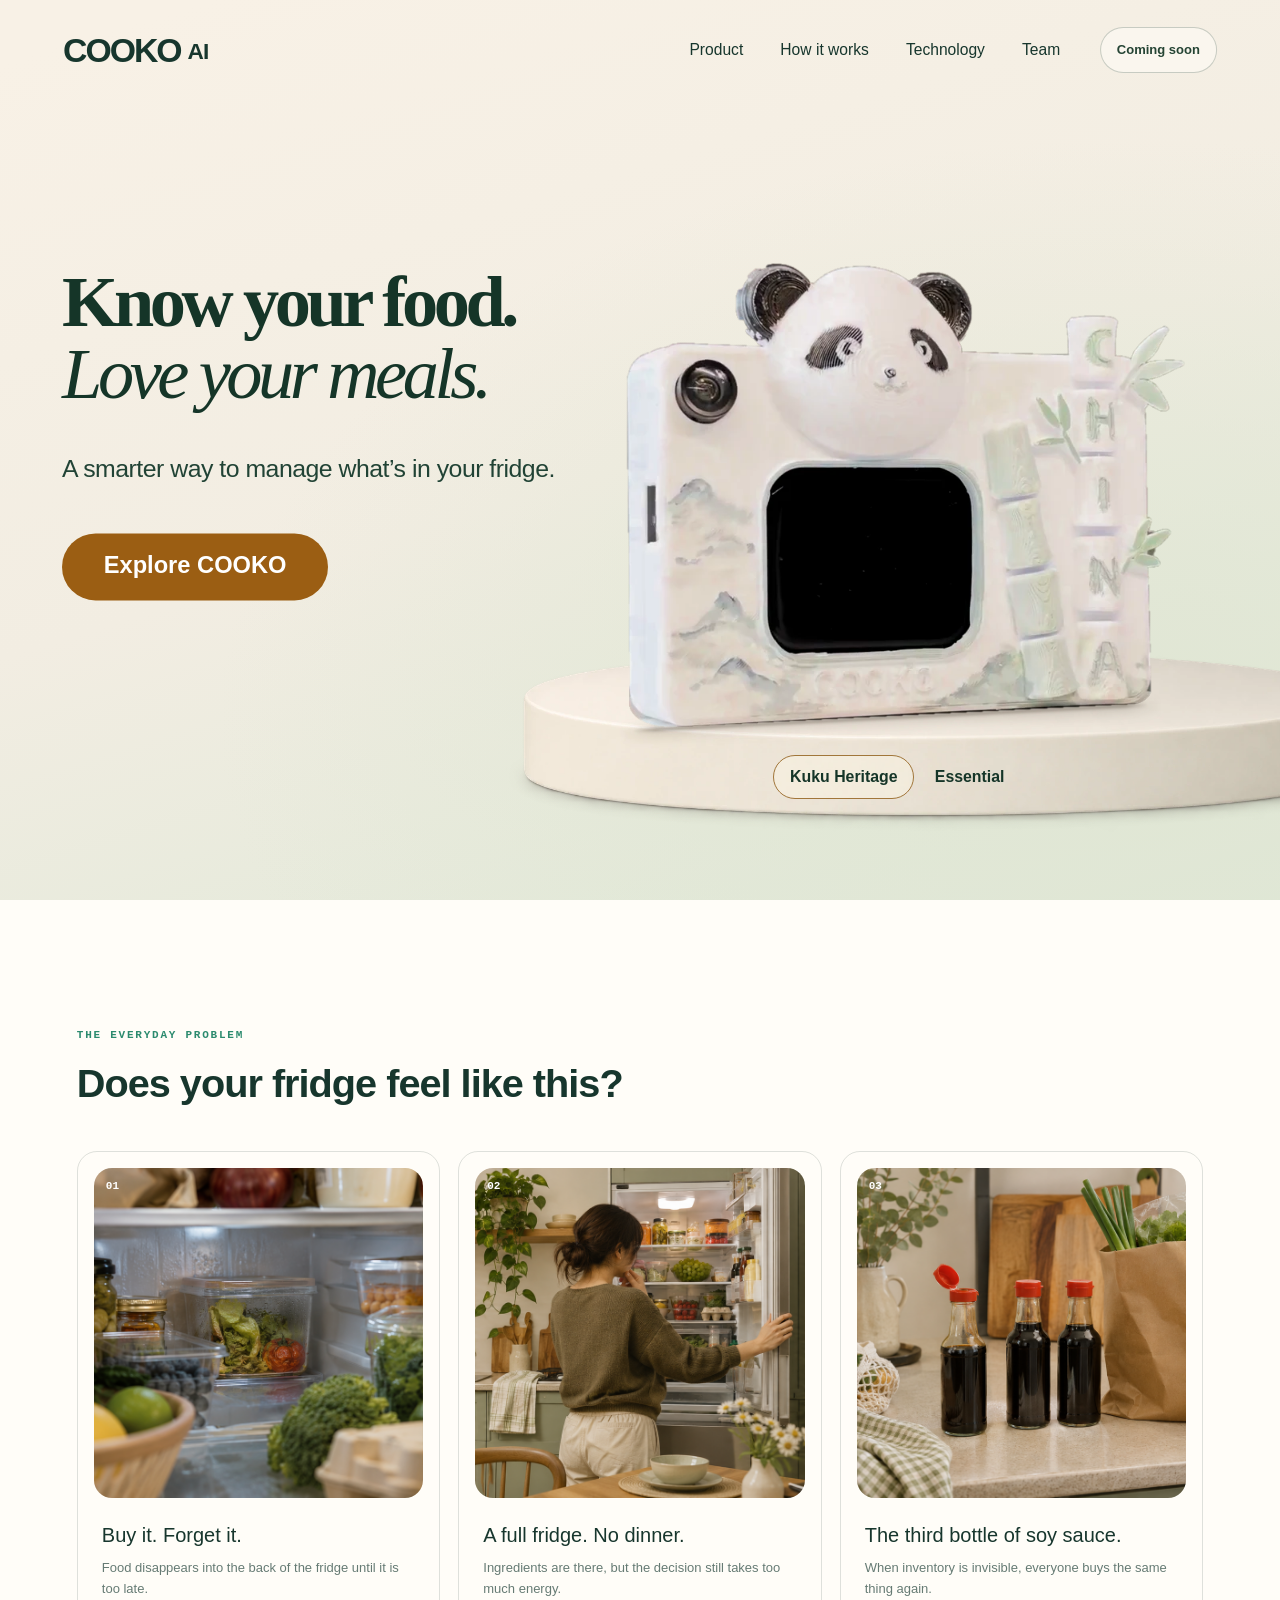
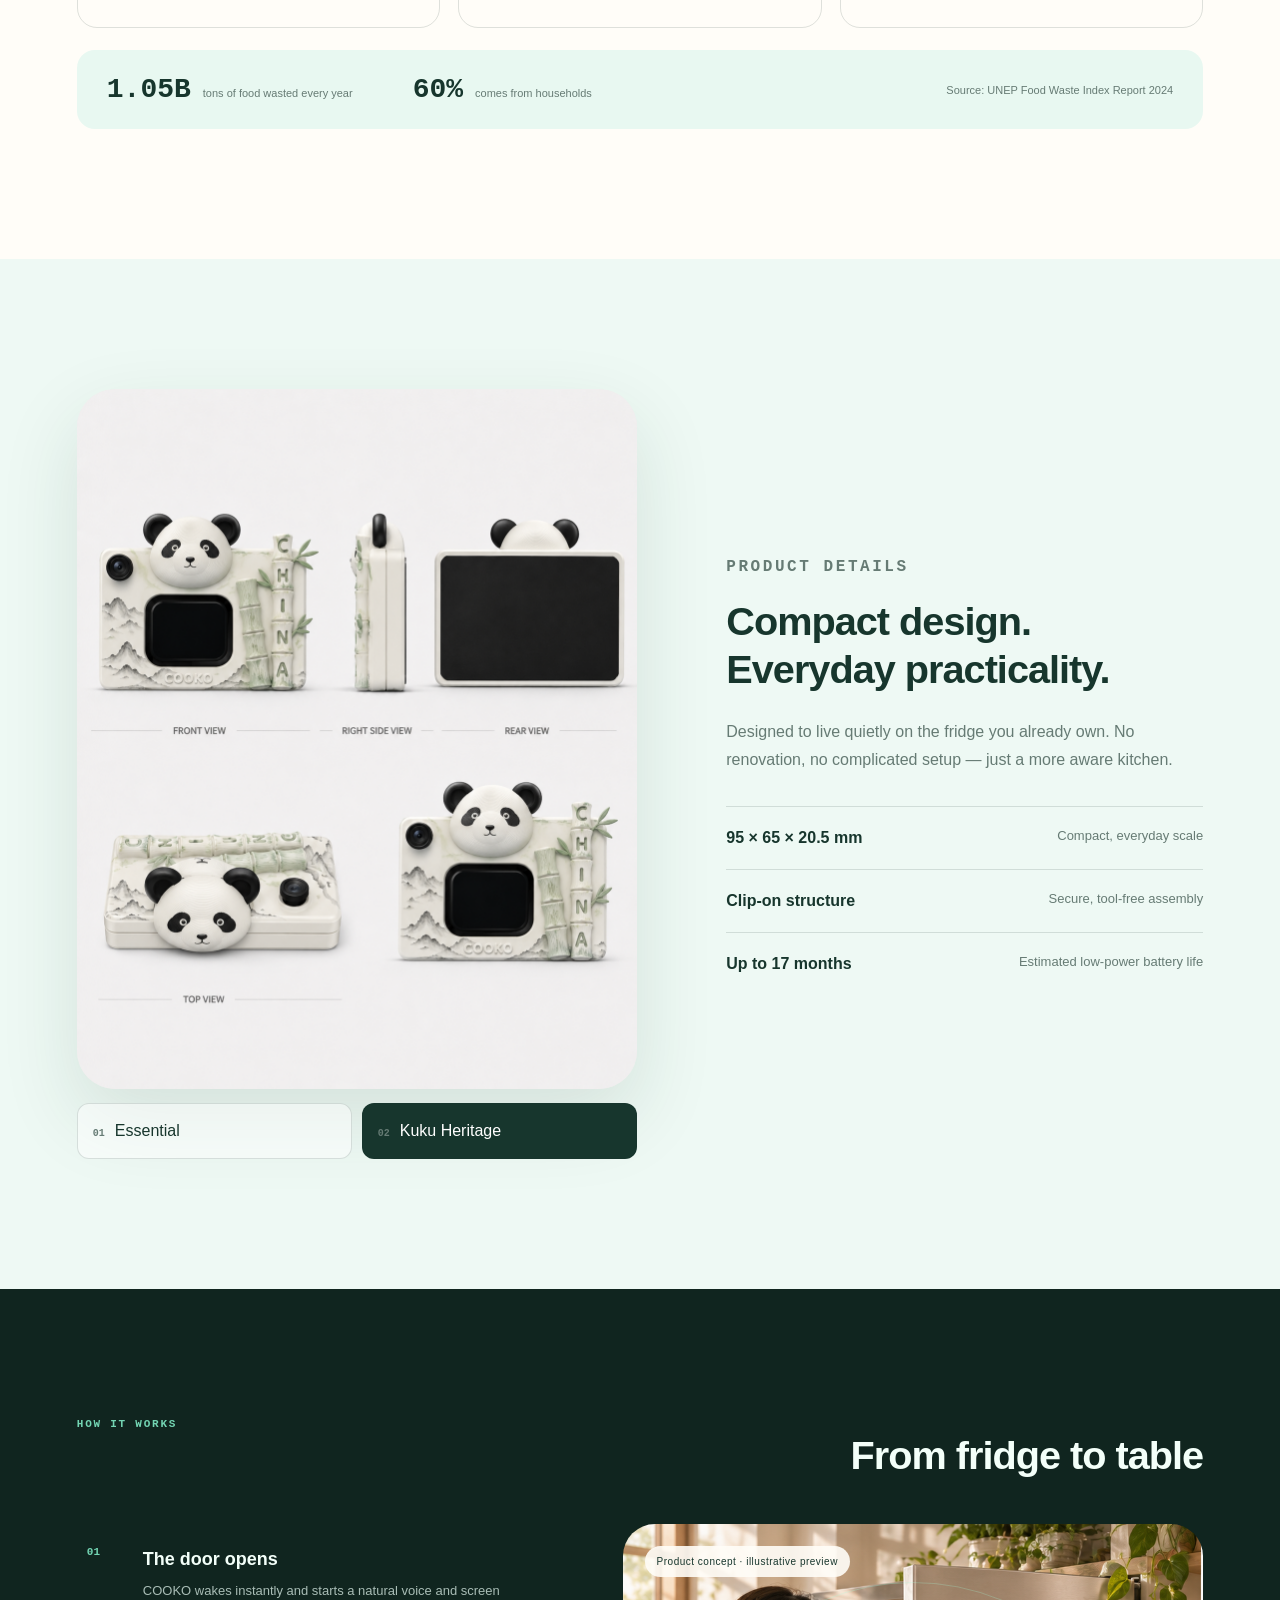
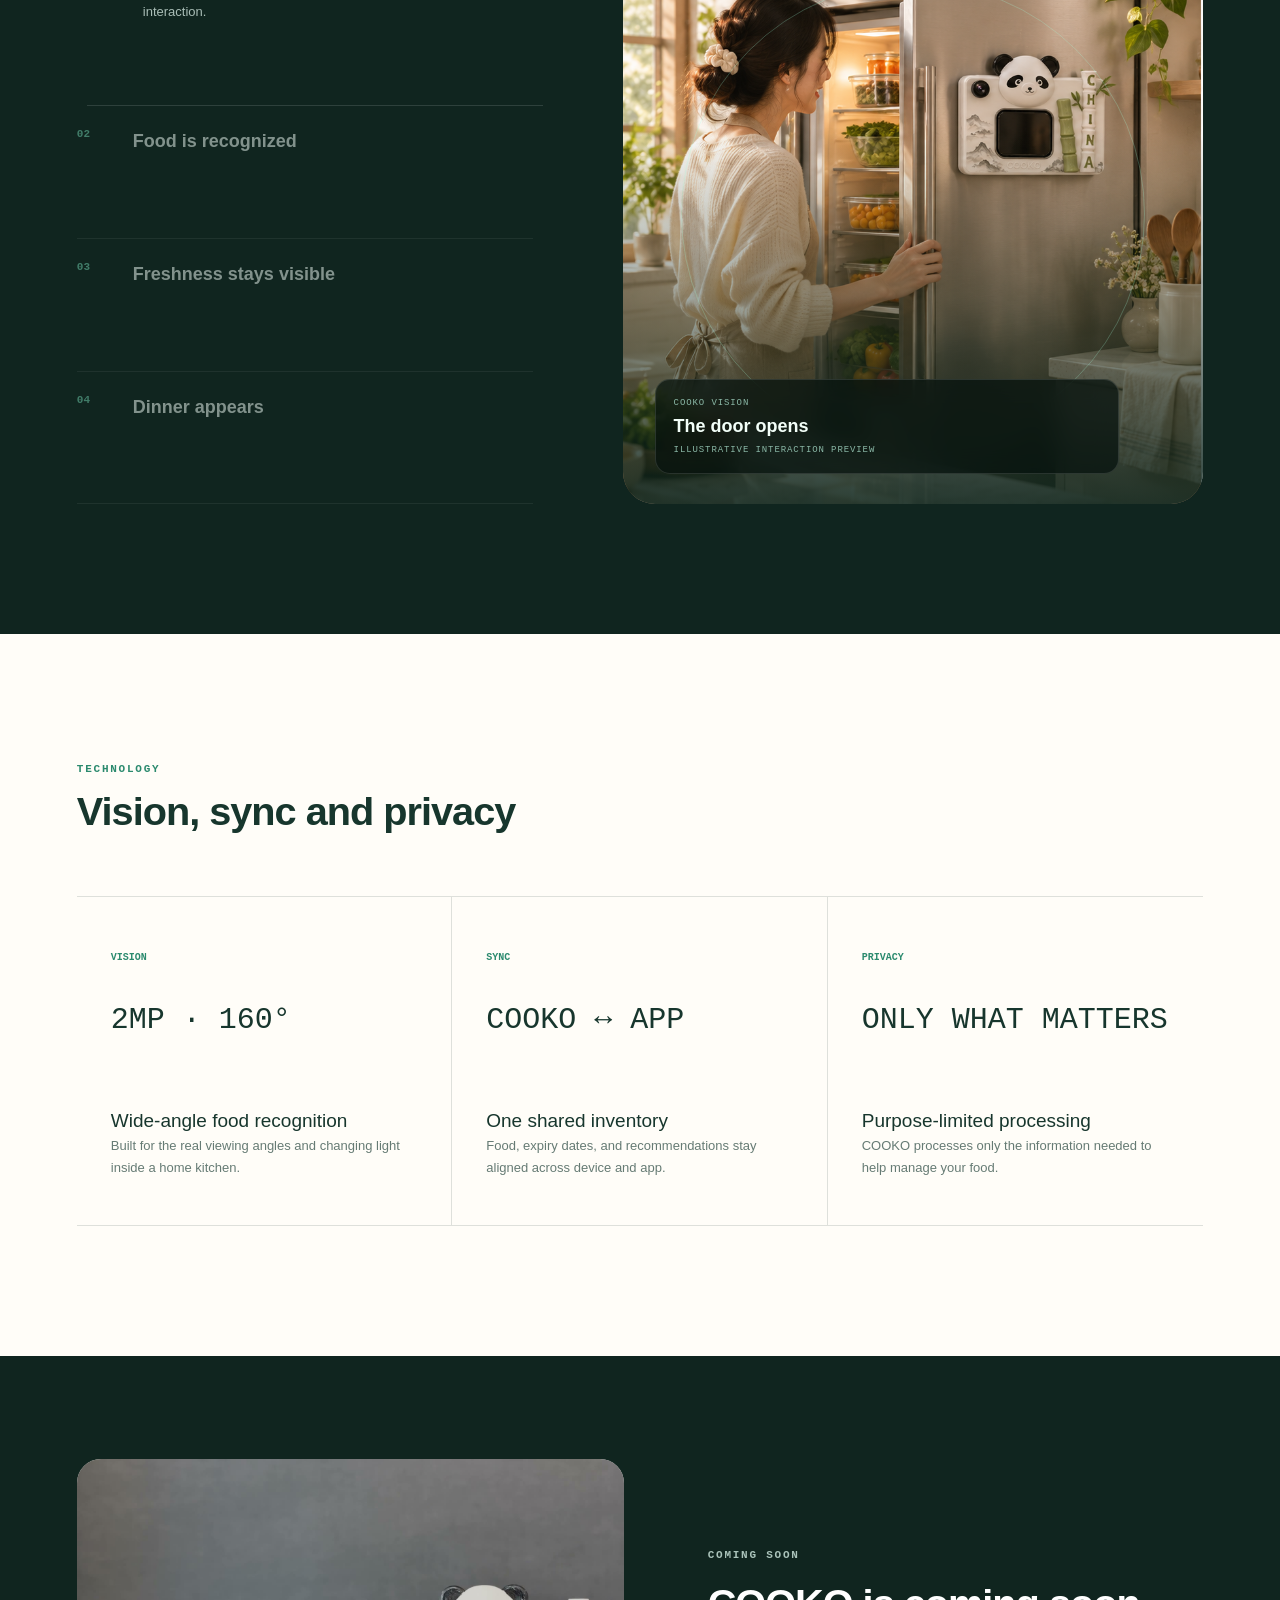
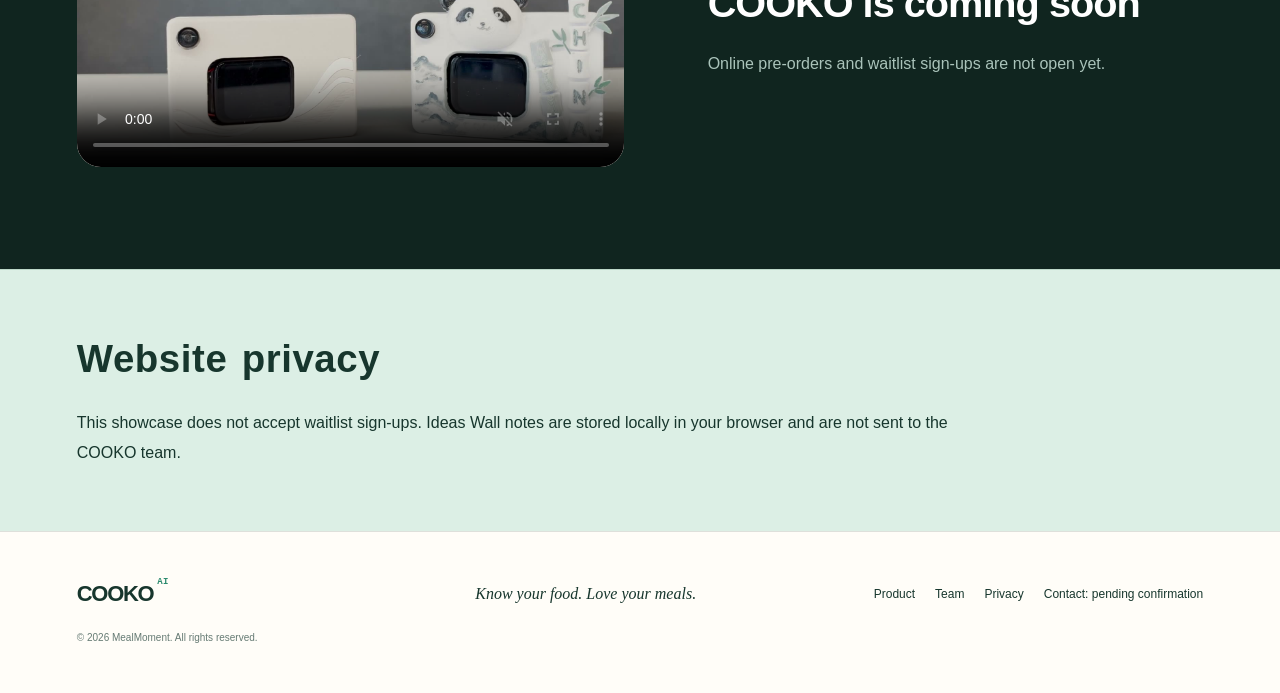
==== index.html @ 7efc7f5e "Publish COOKO website showcase" ====
<!doctype html><html lang="en"><head><meta charset="UTF-8"><meta name="viewport" content="width=device-width, initial-scale=1"><title>COOKO AI — Know your food. Love your meals.</title><link rel="icon" href="/favicon.svg">  <script type="module" crossorigin src="/assets/home-BGNlRM2P.js"></script>
  <link rel="modulepreload" crossorigin href="/assets/globals-K9xMkH_d.js">
  <link rel="stylesheet" crossorigin href="/assets/globals-ChPL627F.css">
</head><body><div id="root"></div></body></html>
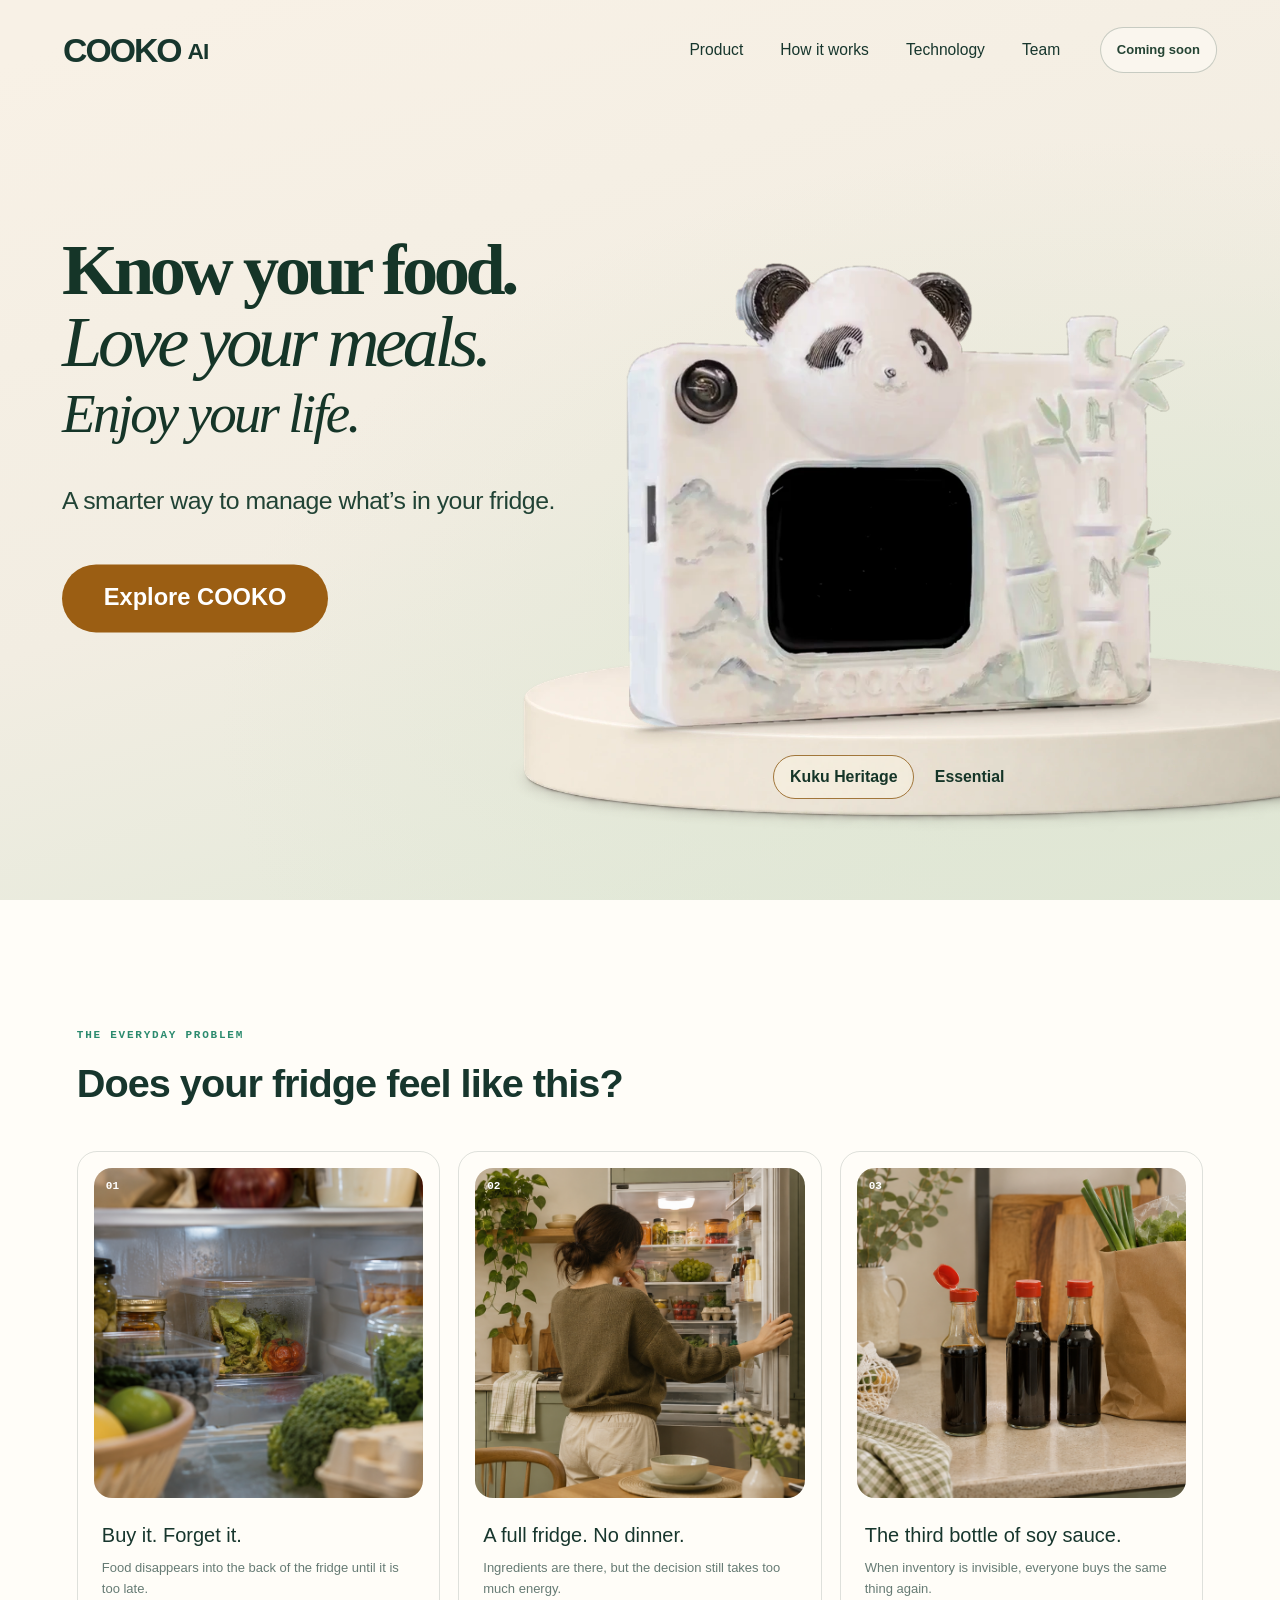
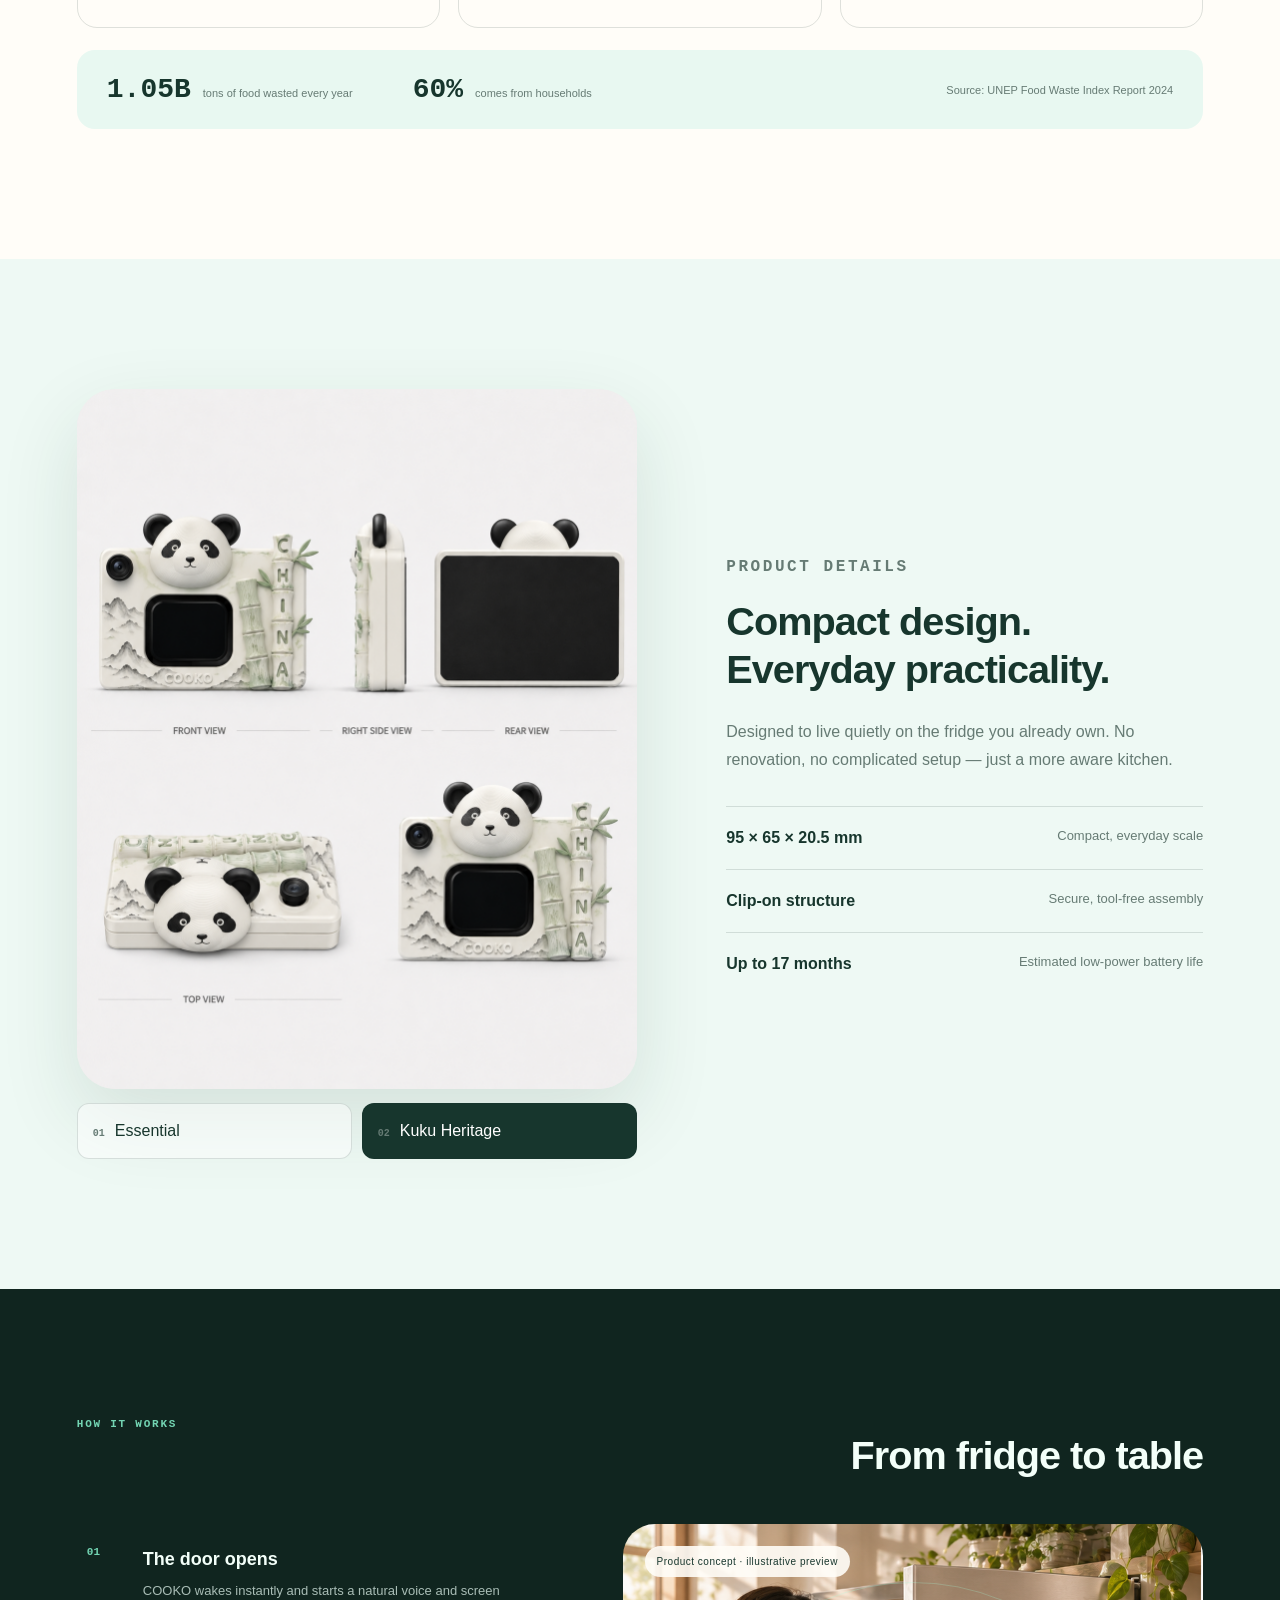
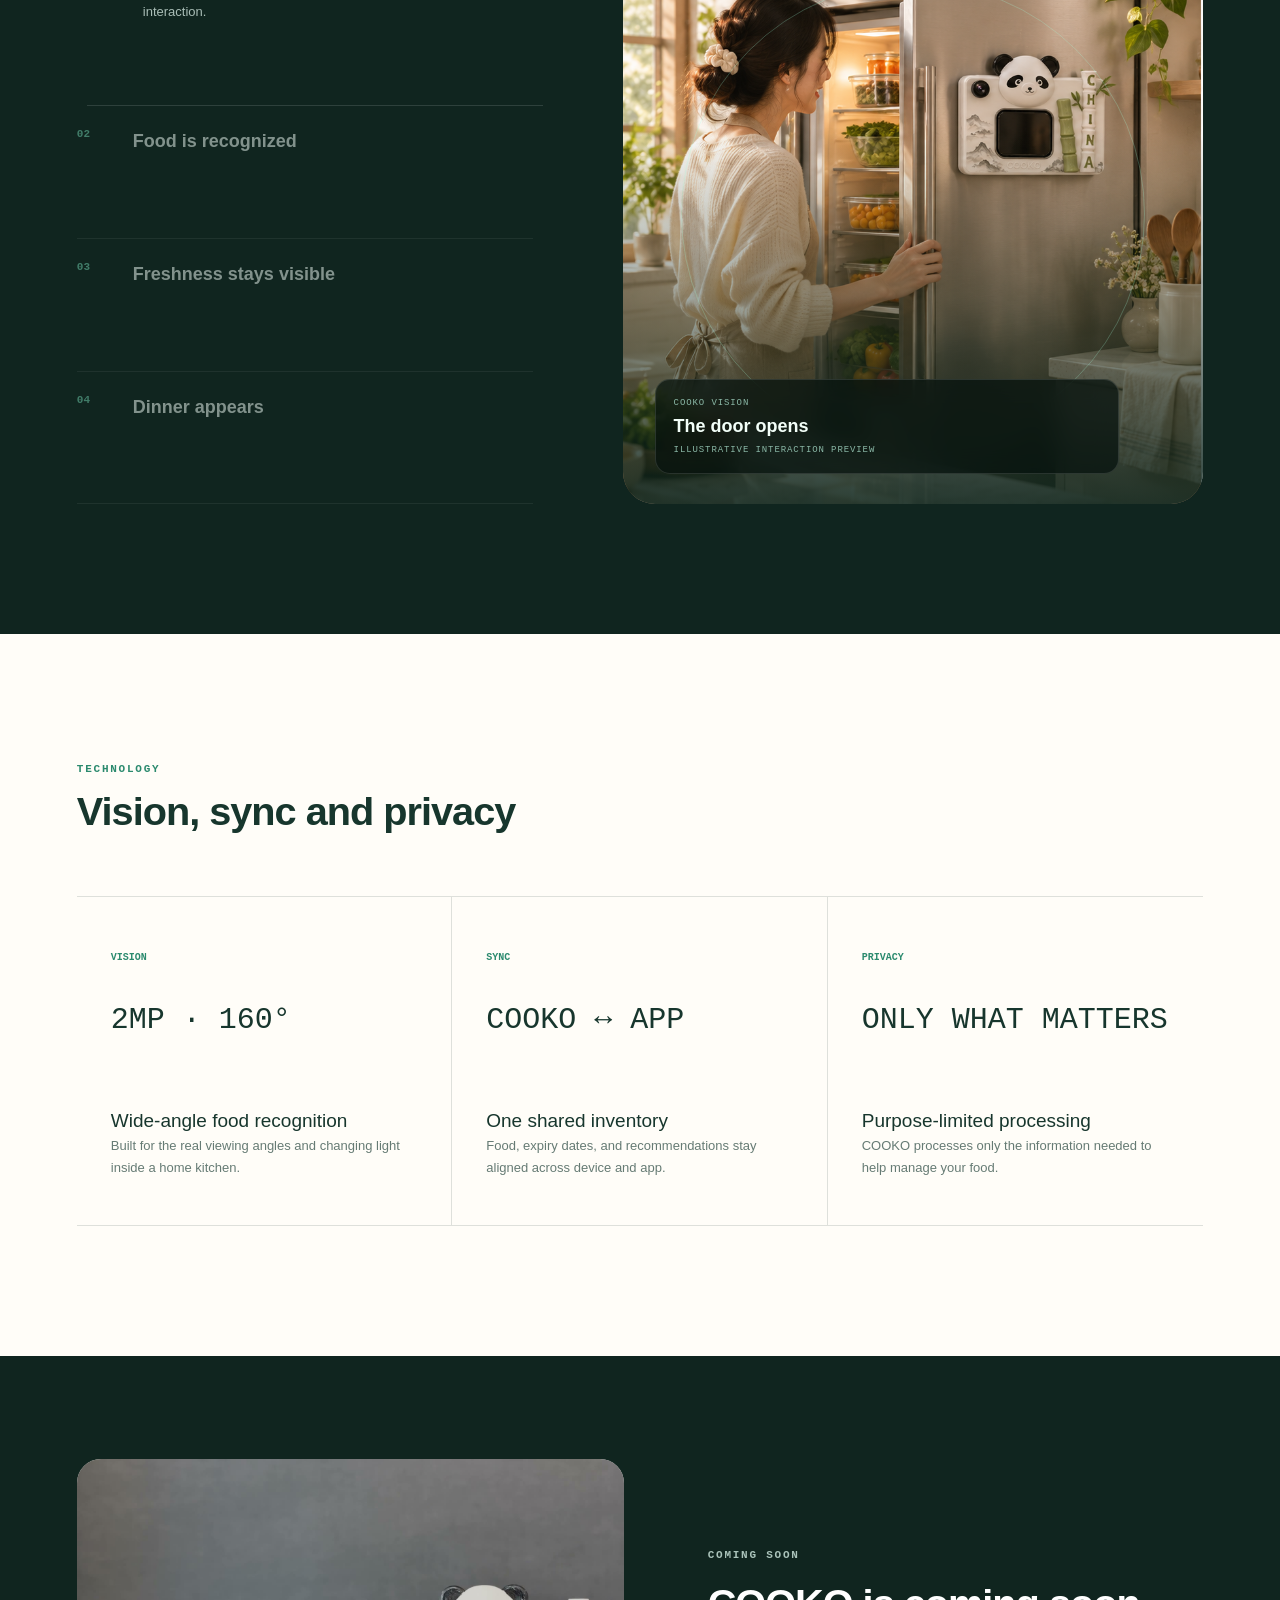
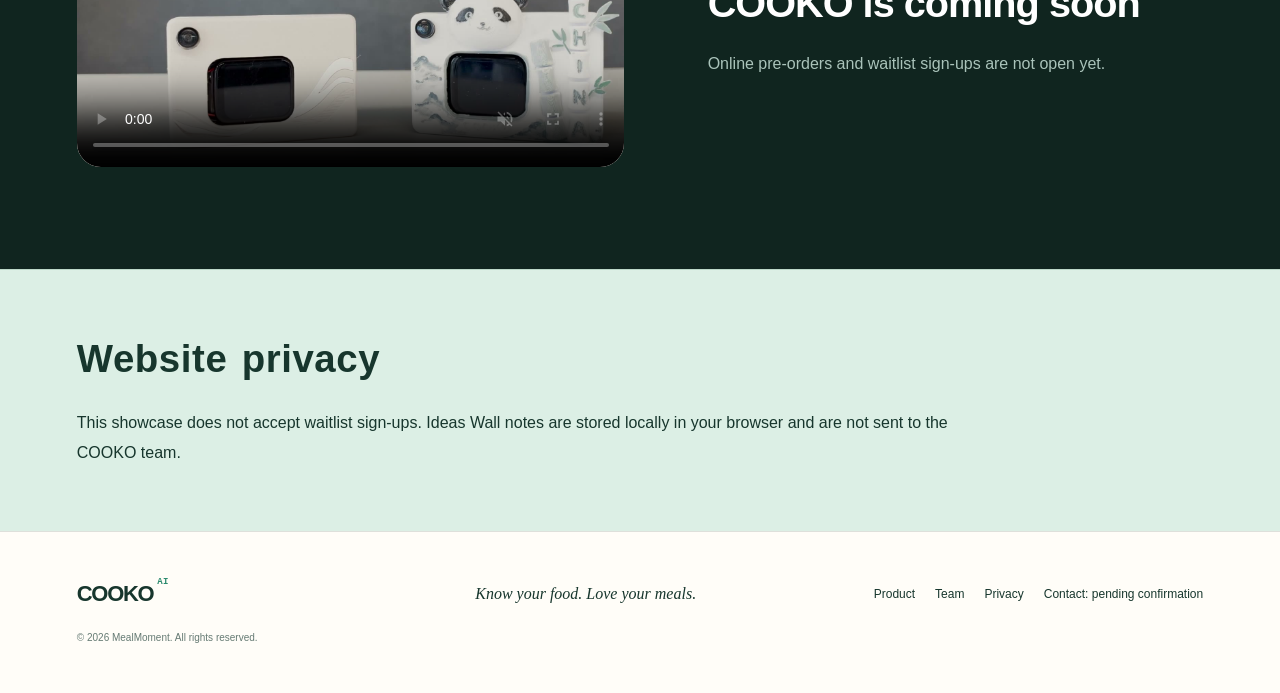
==== commit 51ffa984: "Add third COOKO homepage tagline" ====
--- a/index.html
+++ b/index.html
@@ -1,4 +1,4 @@
-<!doctype html><html lang="en"><head><meta charset="UTF-8"><meta name="viewport" content="width=device-width, initial-scale=1"><title>COOKO AI — Know your food. Love your meals.</title><link rel="icon" href="/favicon.svg">  <script type="module" crossorigin src="/assets/home-BGNlRM2P.js"></script>
-  <link rel="modulepreload" crossorigin href="/assets/globals-K9xMkH_d.js">
-  <link rel="stylesheet" crossorigin href="/assets/globals-ChPL627F.css">
+<!doctype html><html lang="en"><head><meta charset="UTF-8"><meta name="viewport" content="width=device-width, initial-scale=1"><title>COOKO AI — Know your food. Love your meals.</title><link rel="icon" href="/favicon.svg">  <script type="module" crossorigin src="/assets/home-BBP-LJA0.js"></script>
+  <link rel="modulepreload" crossorigin href="/assets/globals-DLX4cWMC.js">
+  <link rel="stylesheet" crossorigin href="/assets/globals-CNLTa4m-.css">
 </head><body><div id="root"></div></body></html>
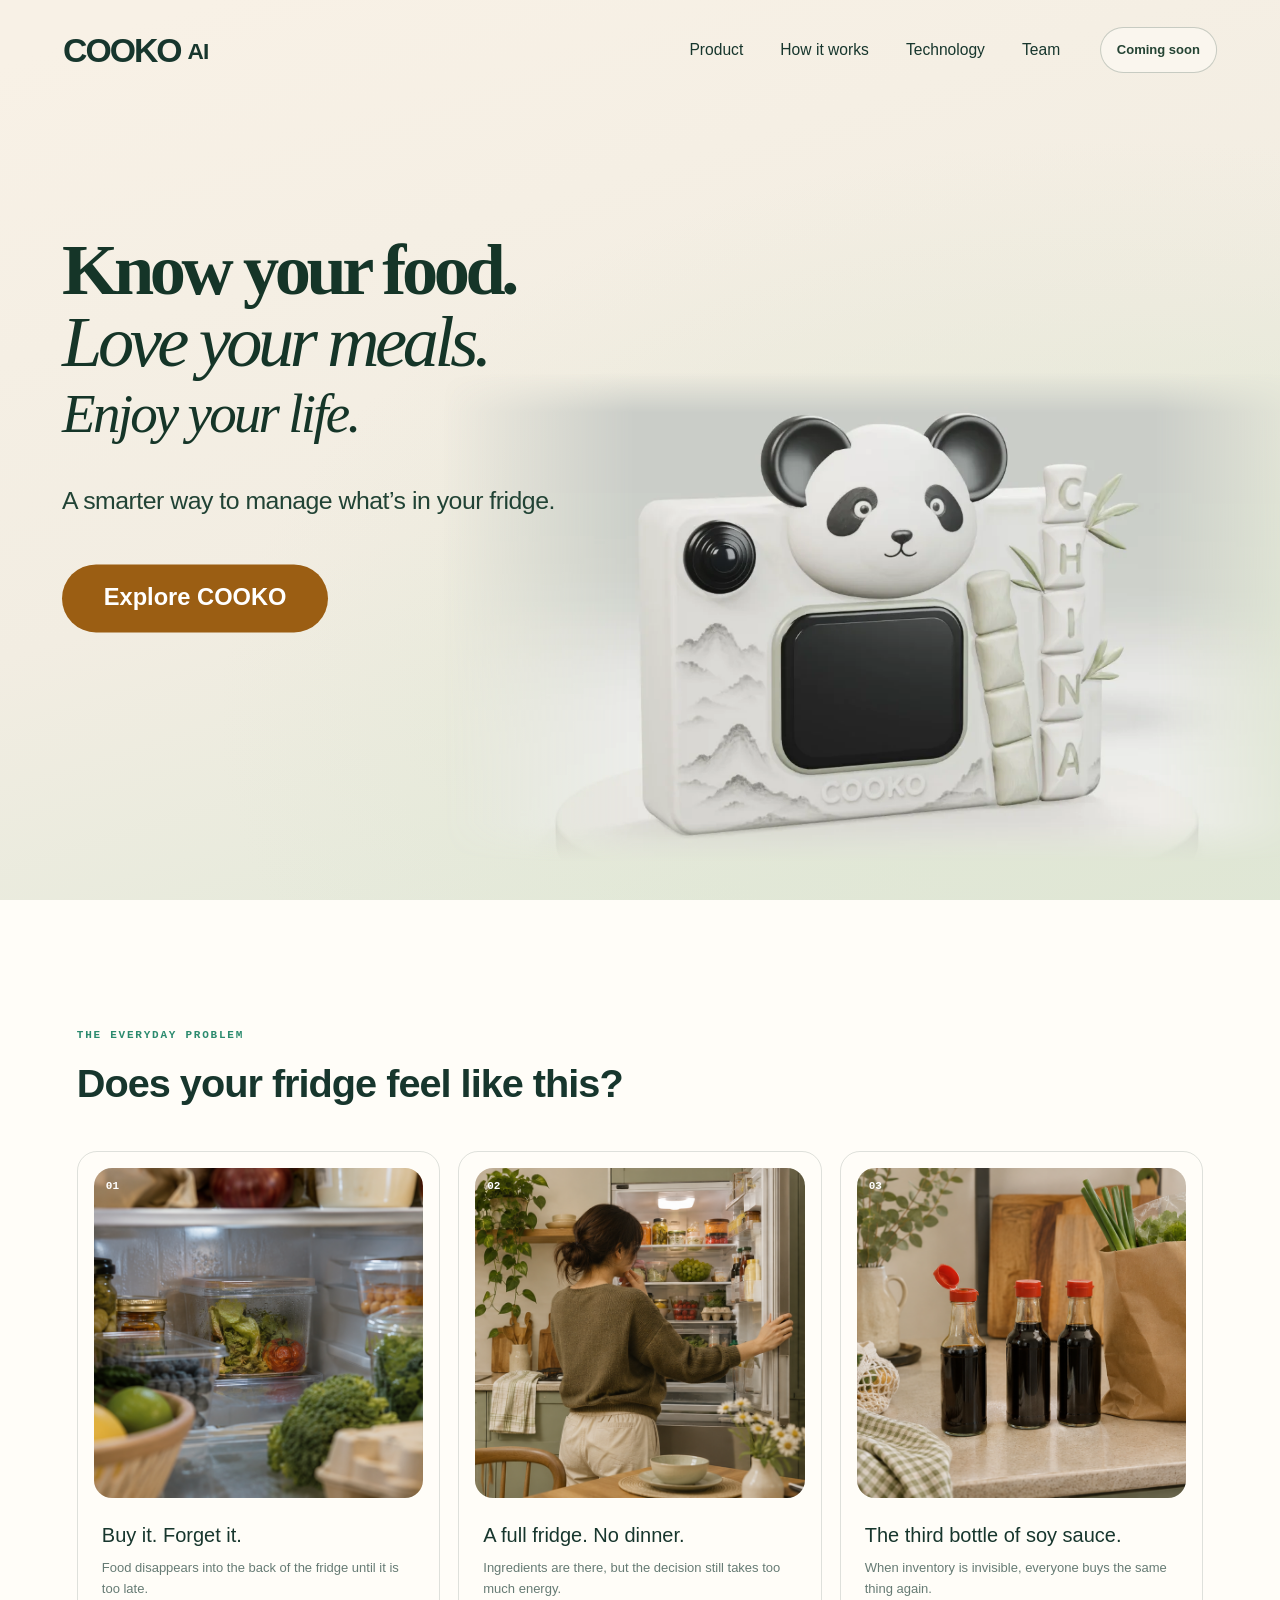
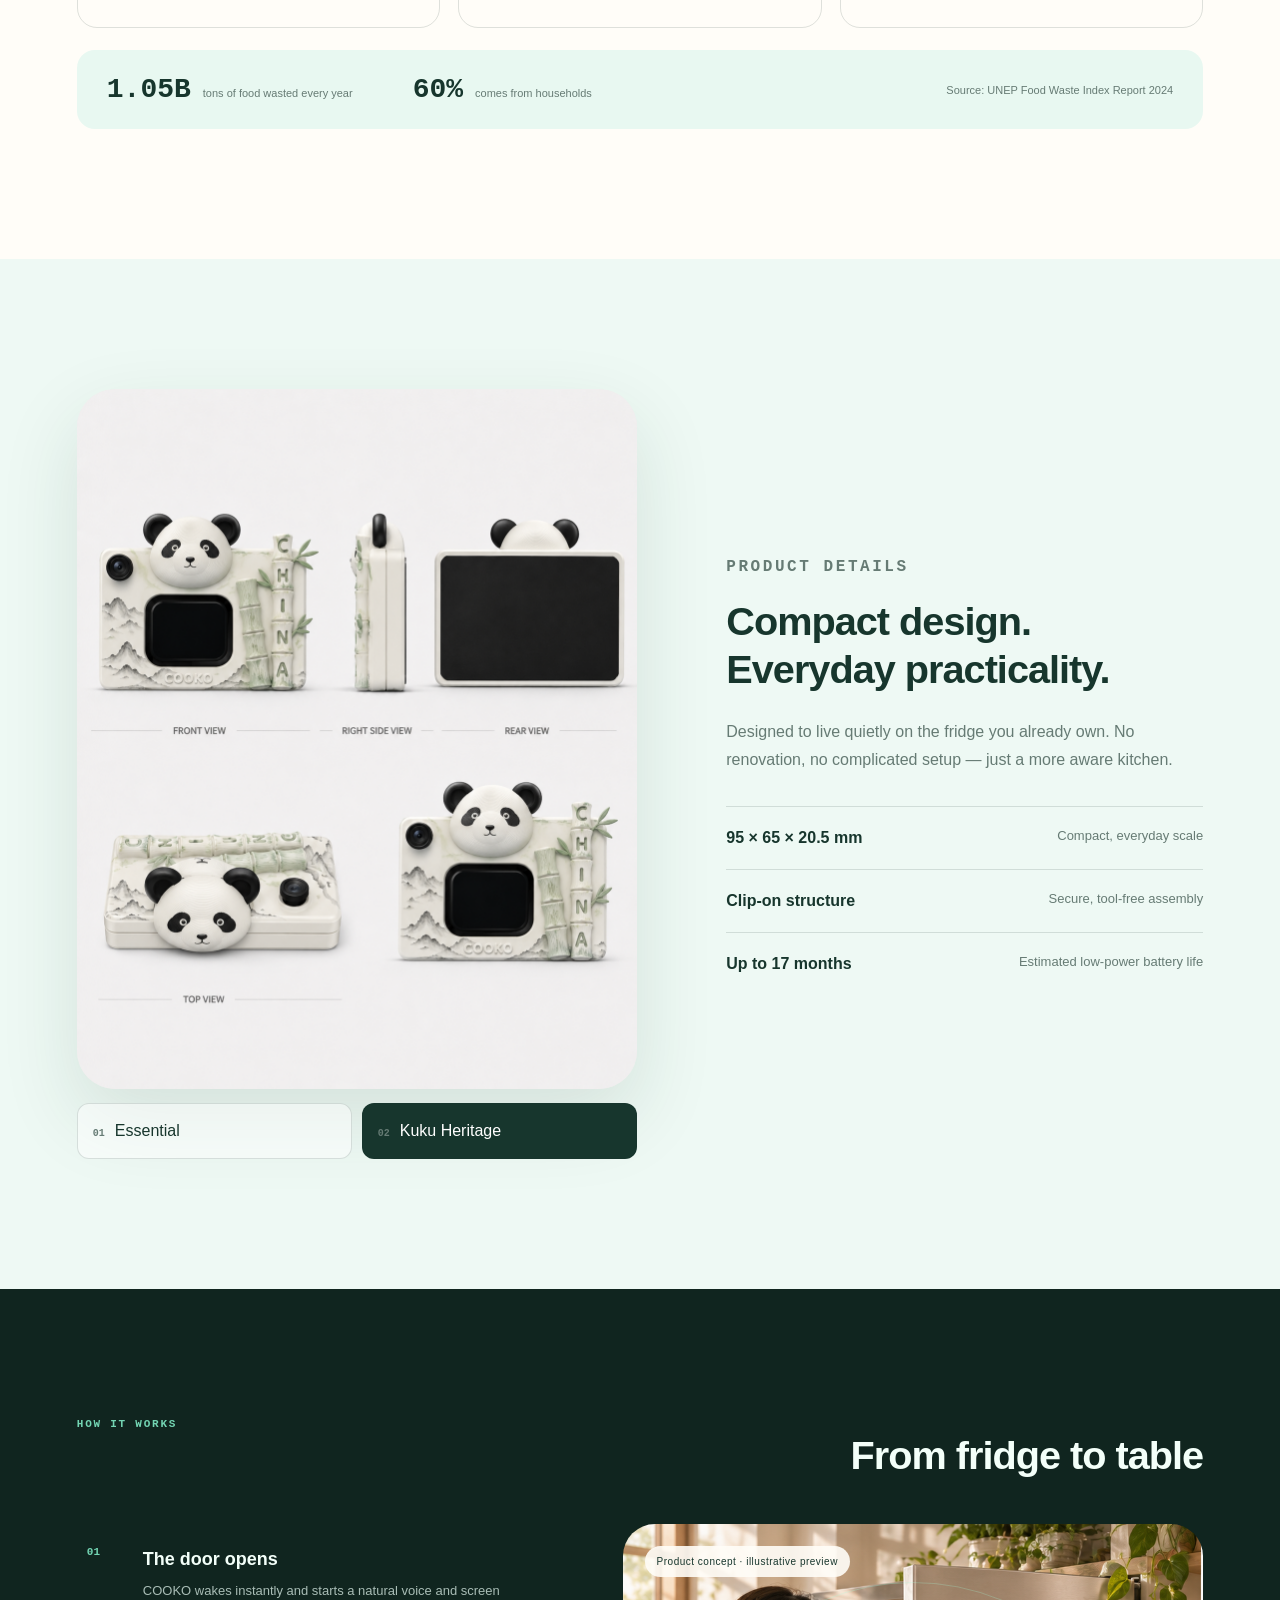
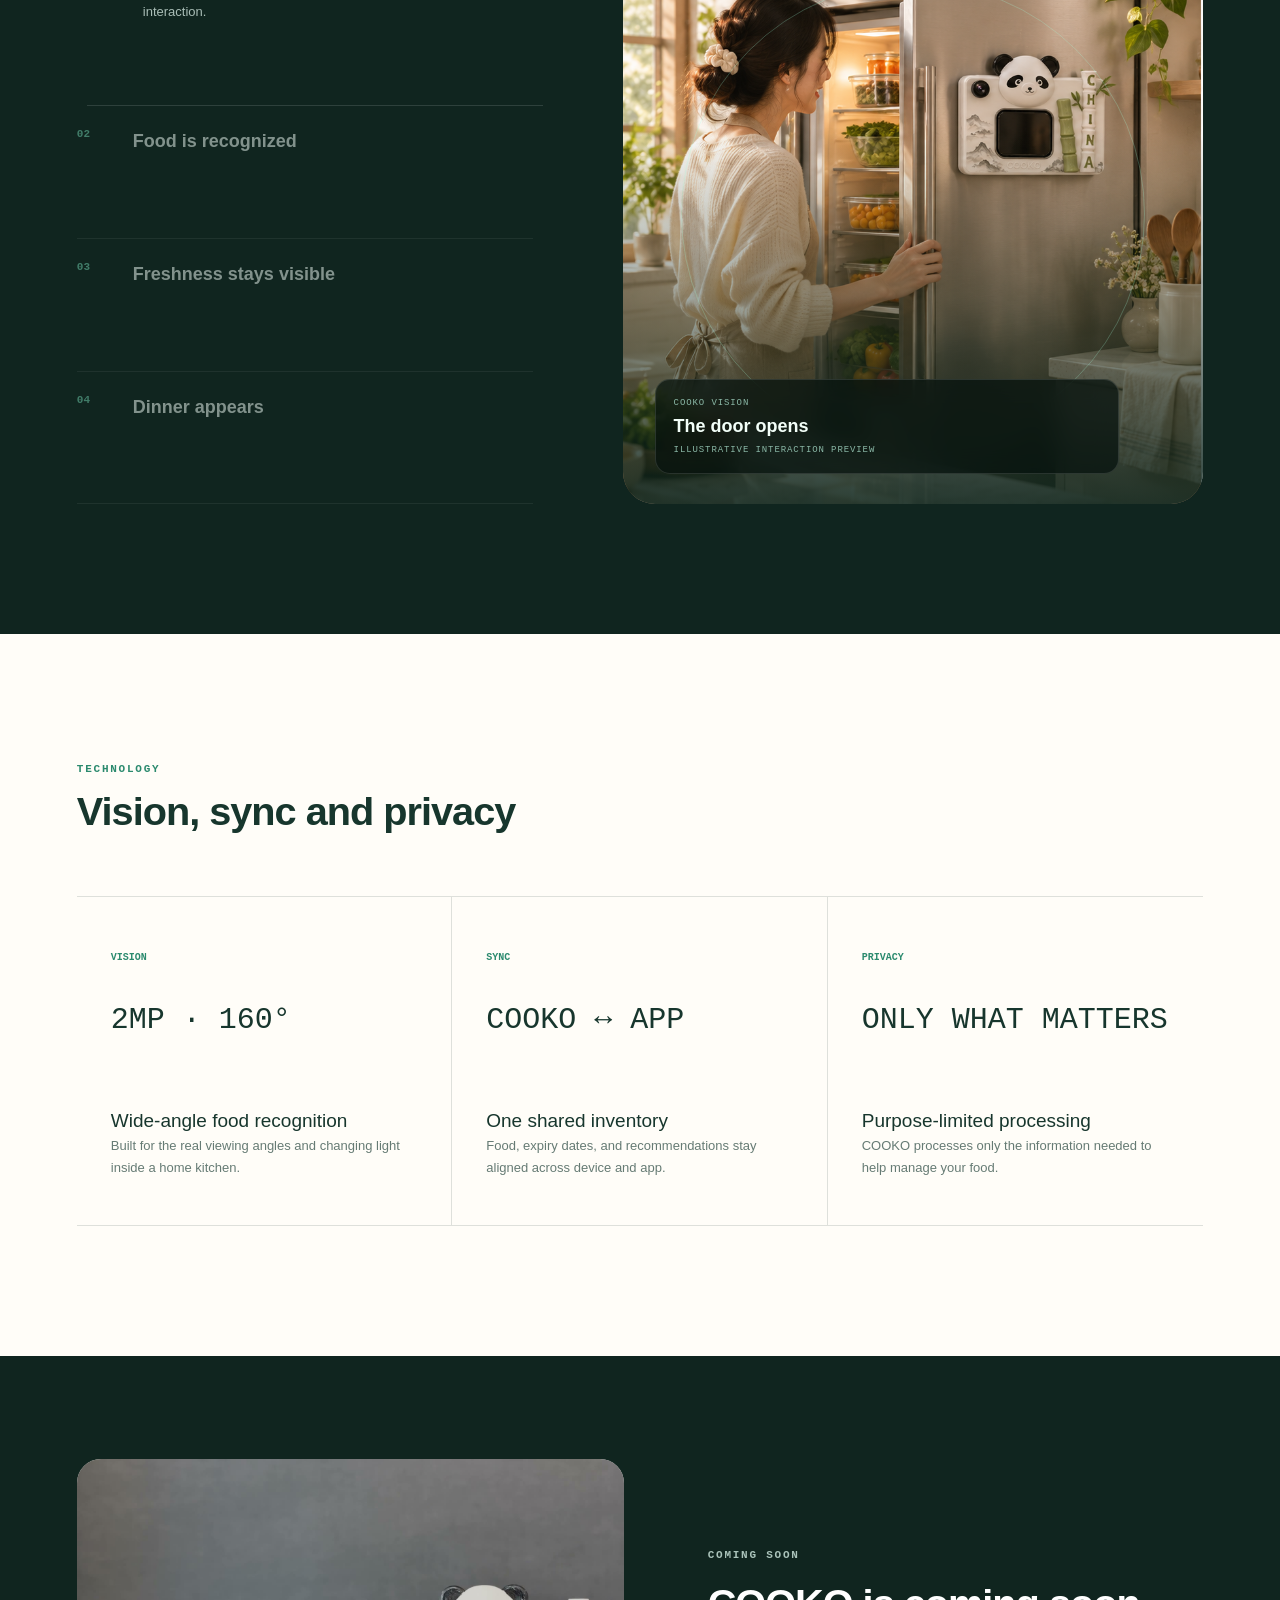
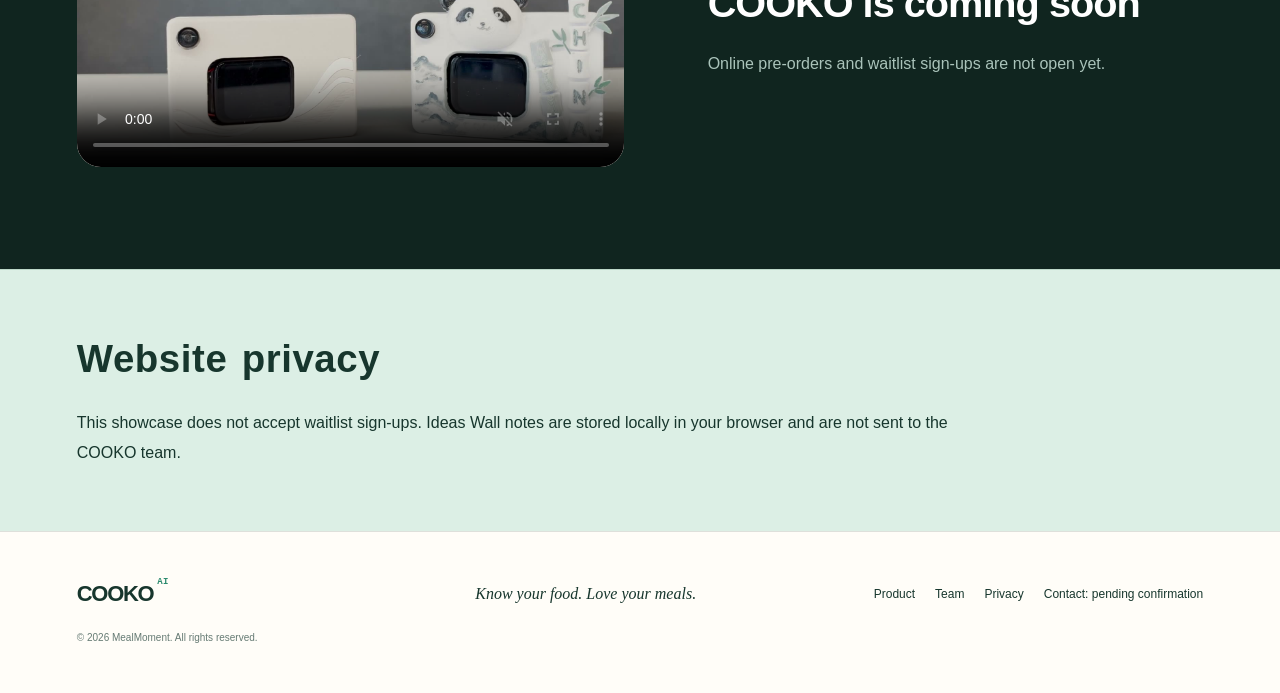
==== commit 17b8ea9a: "Loop the COOKO edition films with crossfades" ====
--- a/index.html
+++ b/index.html
@@ -1,4 +1,4 @@
-<!doctype html><html lang="en"><head><meta charset="UTF-8"><meta name="viewport" content="width=device-width, initial-scale=1"><title>COOKO AI — Know your food. Love your meals.</title><link rel="icon" href="/favicon.svg">  <script type="module" crossorigin src="/assets/home-BBP-LJA0.js"></script>
-  <link rel="modulepreload" crossorigin href="/assets/globals-DLX4cWMC.js">
-  <link rel="stylesheet" crossorigin href="/assets/globals-CNLTa4m-.css">
+<!doctype html><html lang="en"><head><meta charset="UTF-8"><meta name="viewport" content="width=device-width, initial-scale=1"><title>COOKO AI — Know your food. Love your meals.</title><link rel="icon" href="/favicon.svg">  <script type="module" crossorigin src="/assets/home-ZBCbq0eV.js"></script>
+  <link rel="modulepreload" crossorigin href="/assets/globals-CiOZX2Kt.js">
+  <link rel="stylesheet" crossorigin href="/assets/globals-DA4O5LFU.css">
 </head><body><div id="root"></div></body></html>
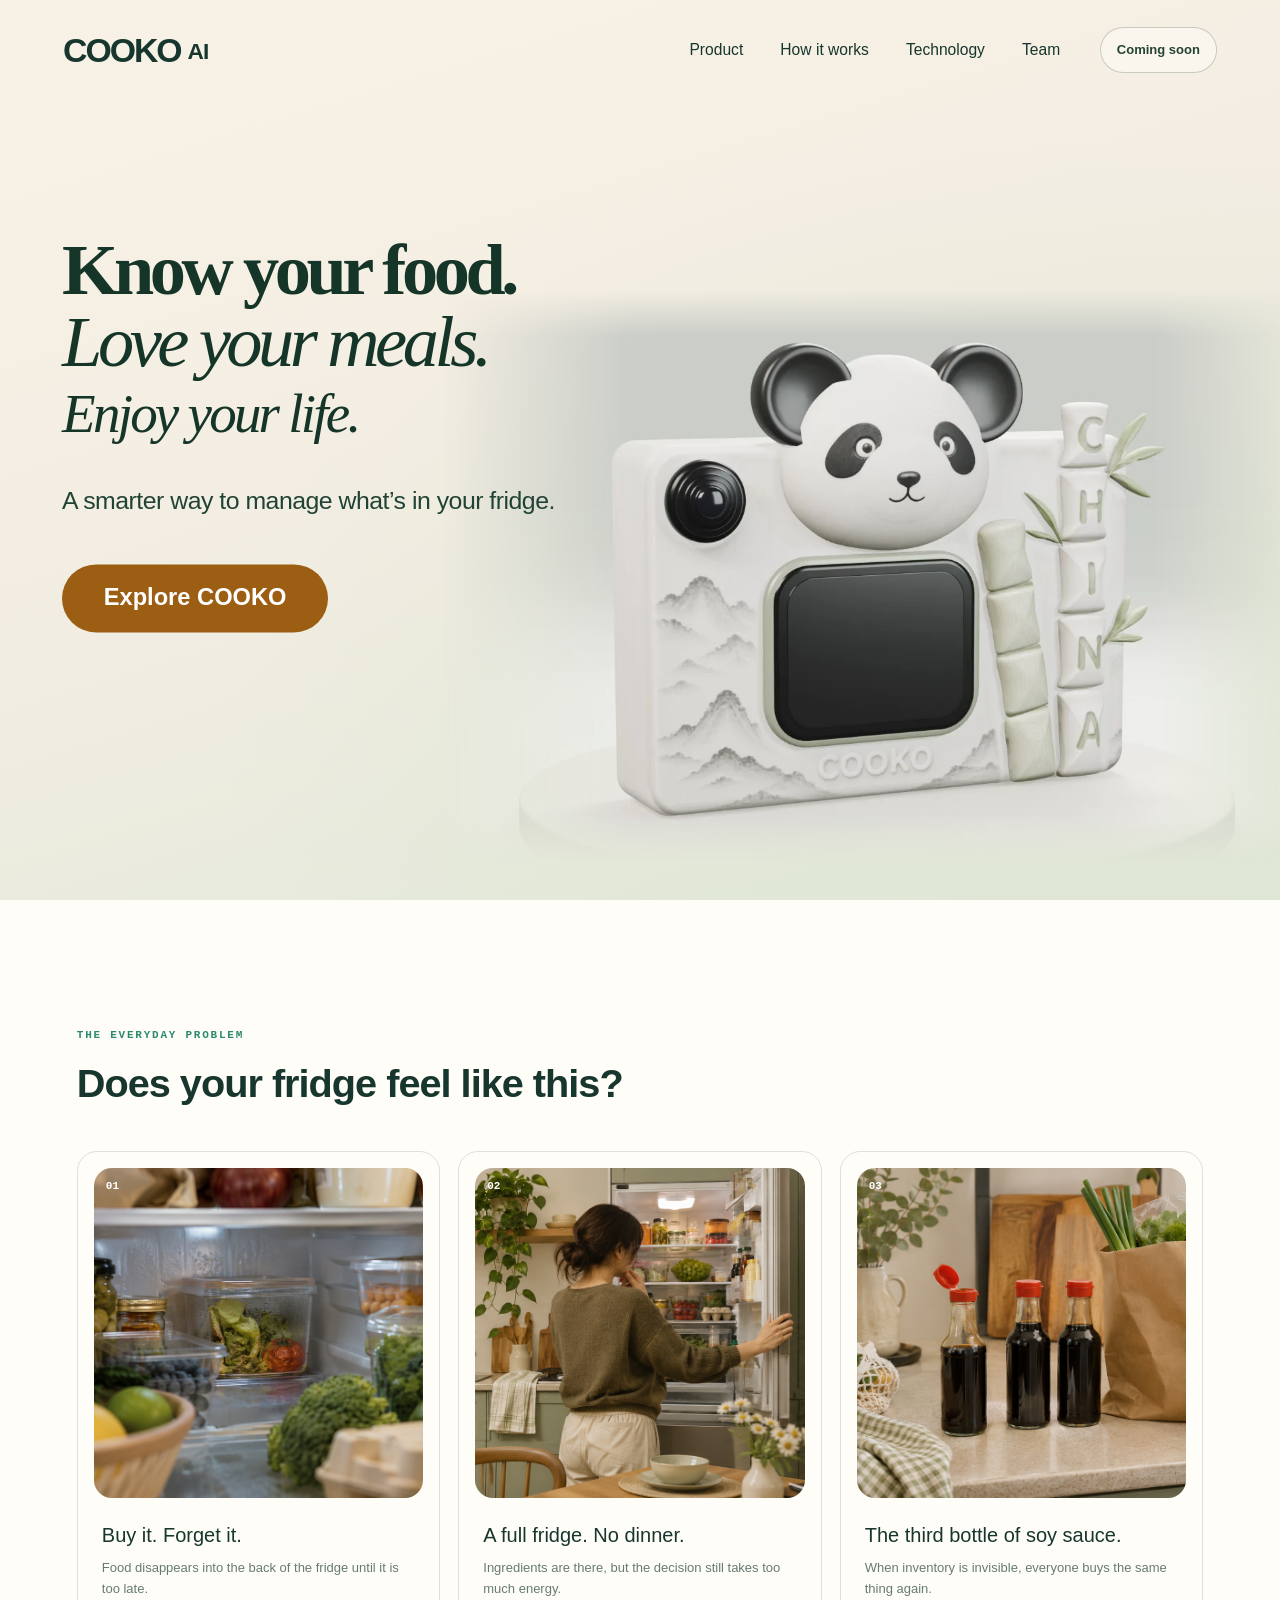
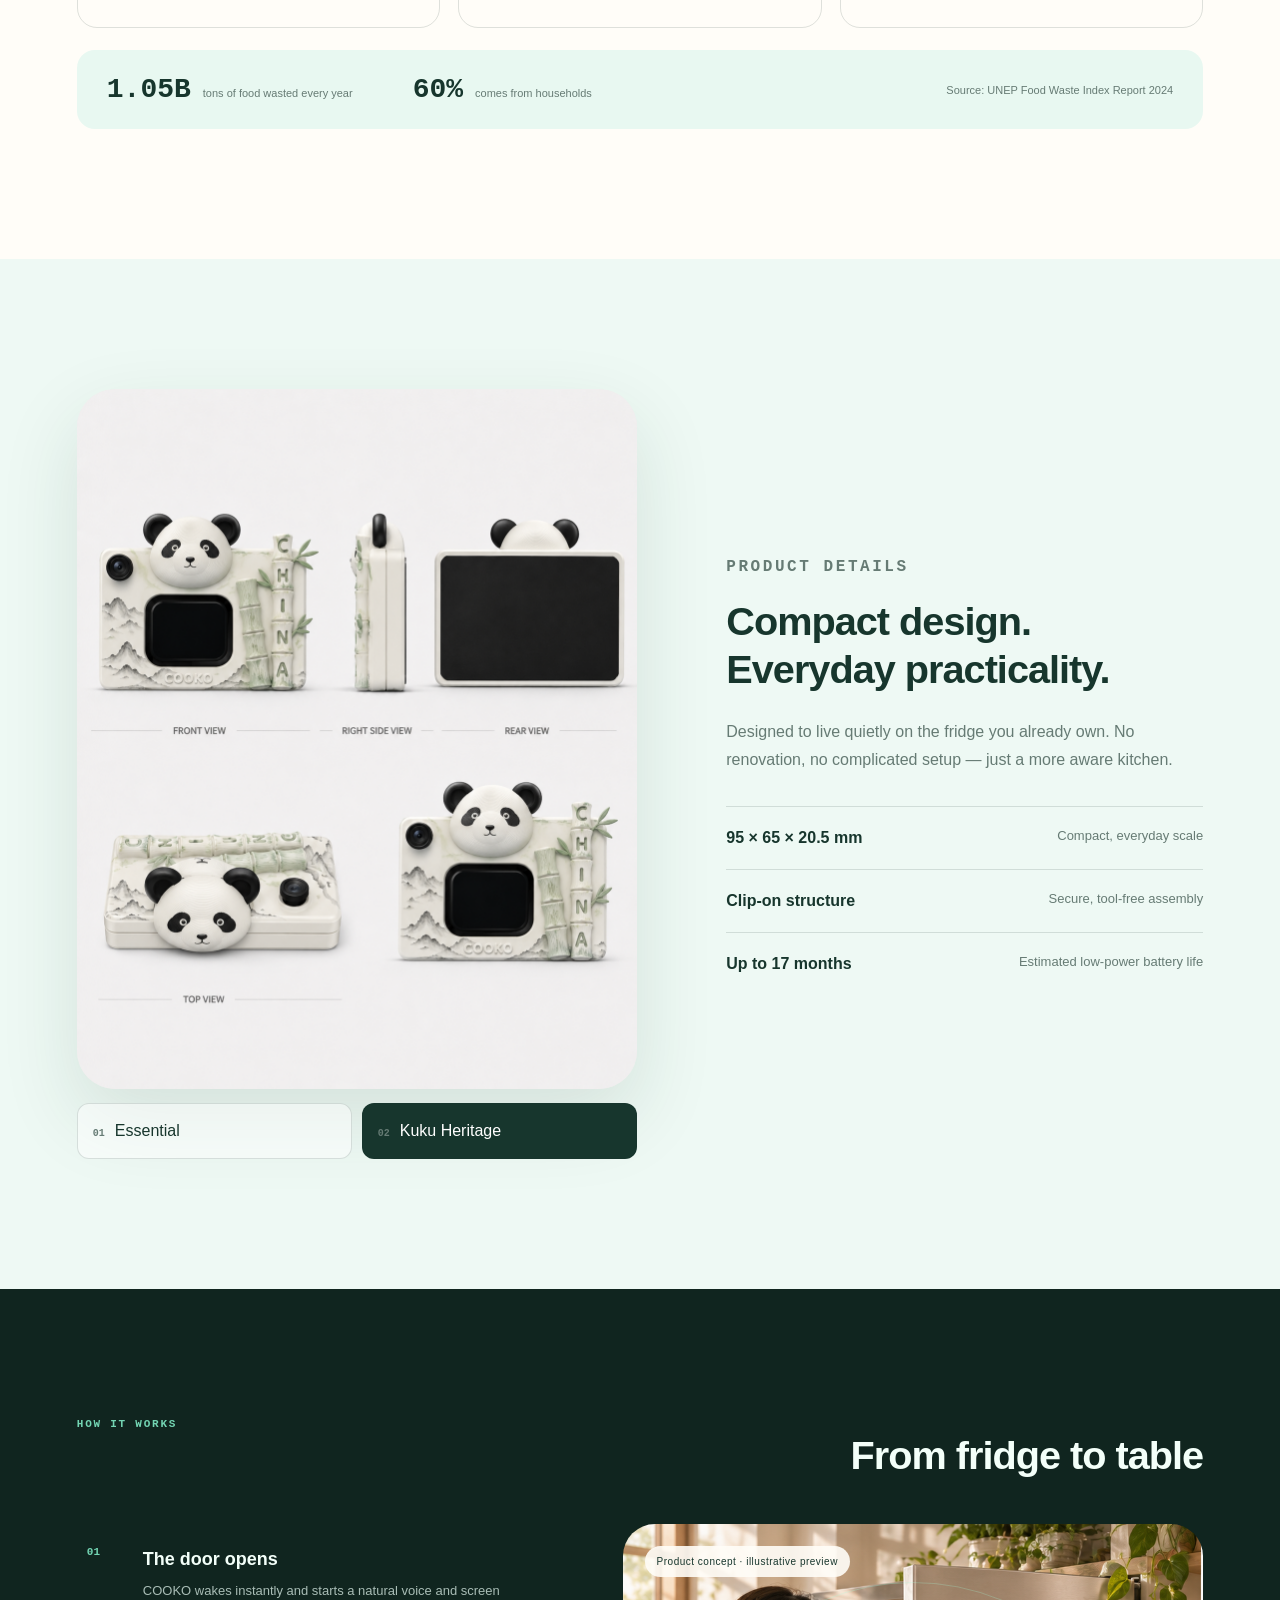
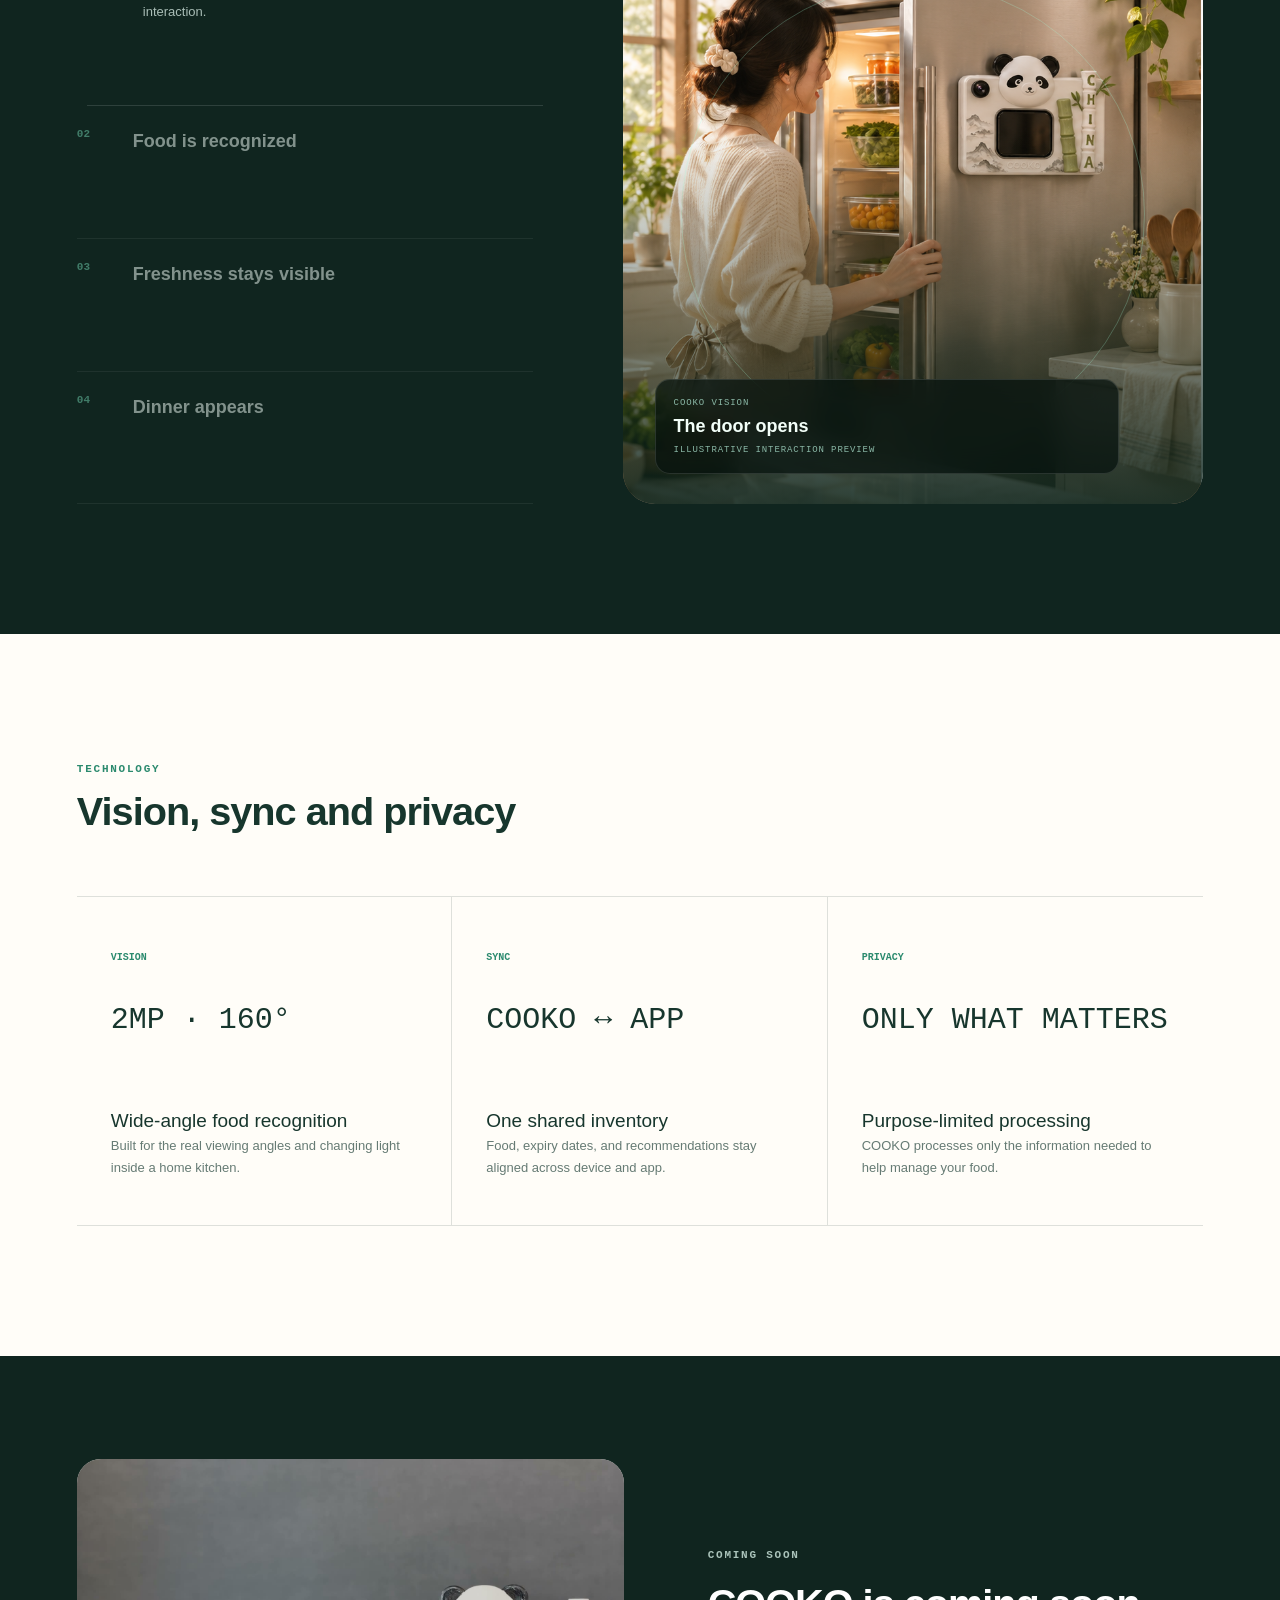
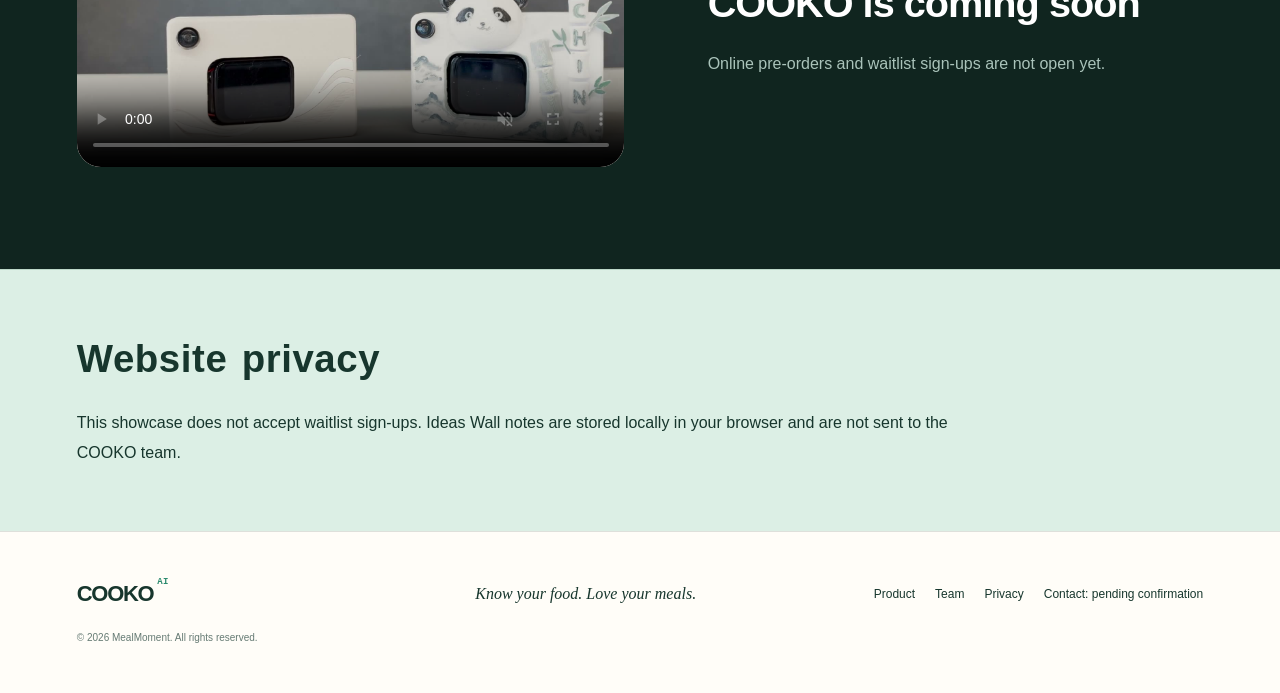
==== commit 0463f6d0: "Match the homepage product films to the Essential camera" ====
--- a/index.html
+++ b/index.html
@@ -1,4 +1,4 @@
-<!doctype html><html lang="en"><head><meta charset="UTF-8"><meta name="viewport" content="width=device-width, initial-scale=1"><title>COOKO AI — Know your food. Love your meals.</title><link rel="icon" href="/favicon.svg">  <script type="module" crossorigin src="/assets/home-ZBCbq0eV.js"></script>
-  <link rel="modulepreload" crossorigin href="/assets/globals-CiOZX2Kt.js">
-  <link rel="stylesheet" crossorigin href="/assets/globals-DA4O5LFU.css">
+<!doctype html><html lang="en"><head><meta charset="UTF-8"><meta name="viewport" content="width=device-width, initial-scale=1"><title>COOKO AI — Know your food. Love your meals.</title><link rel="icon" href="/favicon.svg">  <script type="module" crossorigin src="/assets/home-CBiCC6c-.js"></script>
+  <link rel="modulepreload" crossorigin href="/assets/globals-CDIdob0m.js">
+  <link rel="stylesheet" crossorigin href="/assets/globals-qlKIToG8.css">
 </head><body><div id="root"></div></body></html>
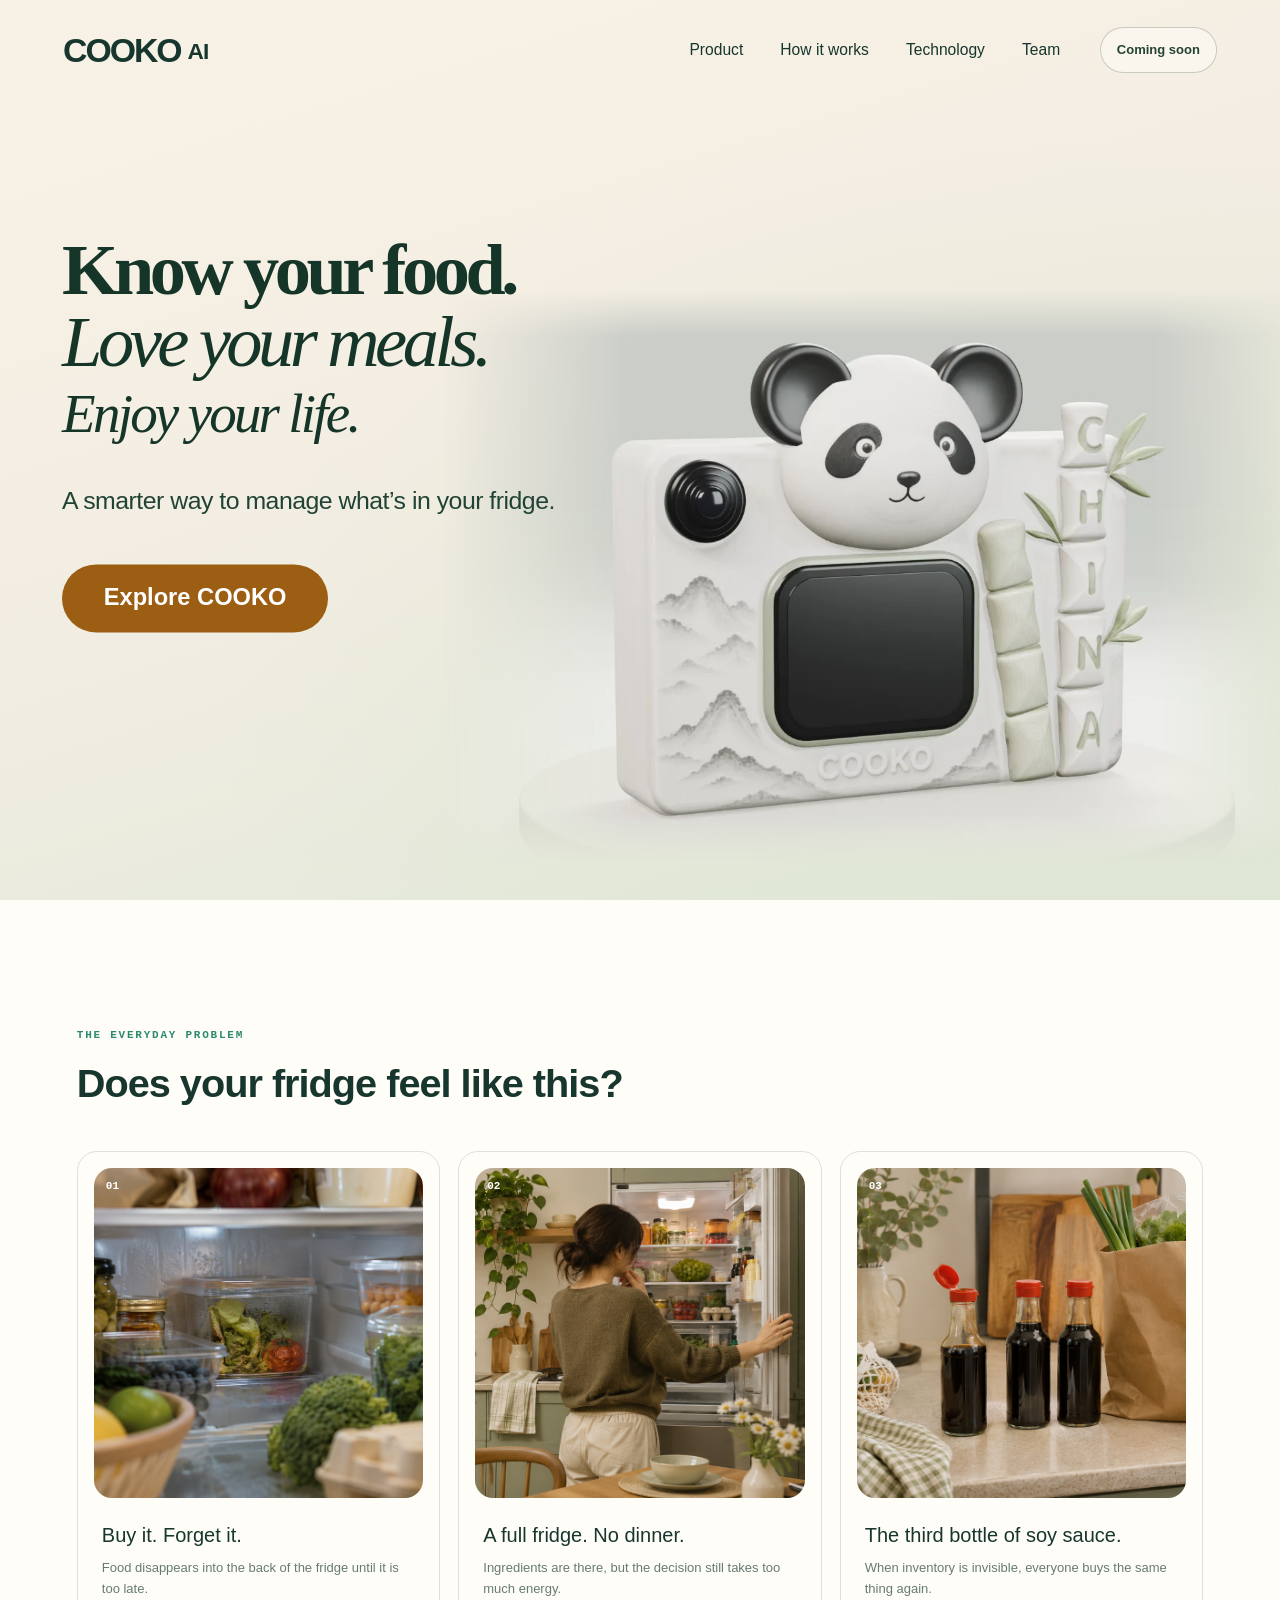
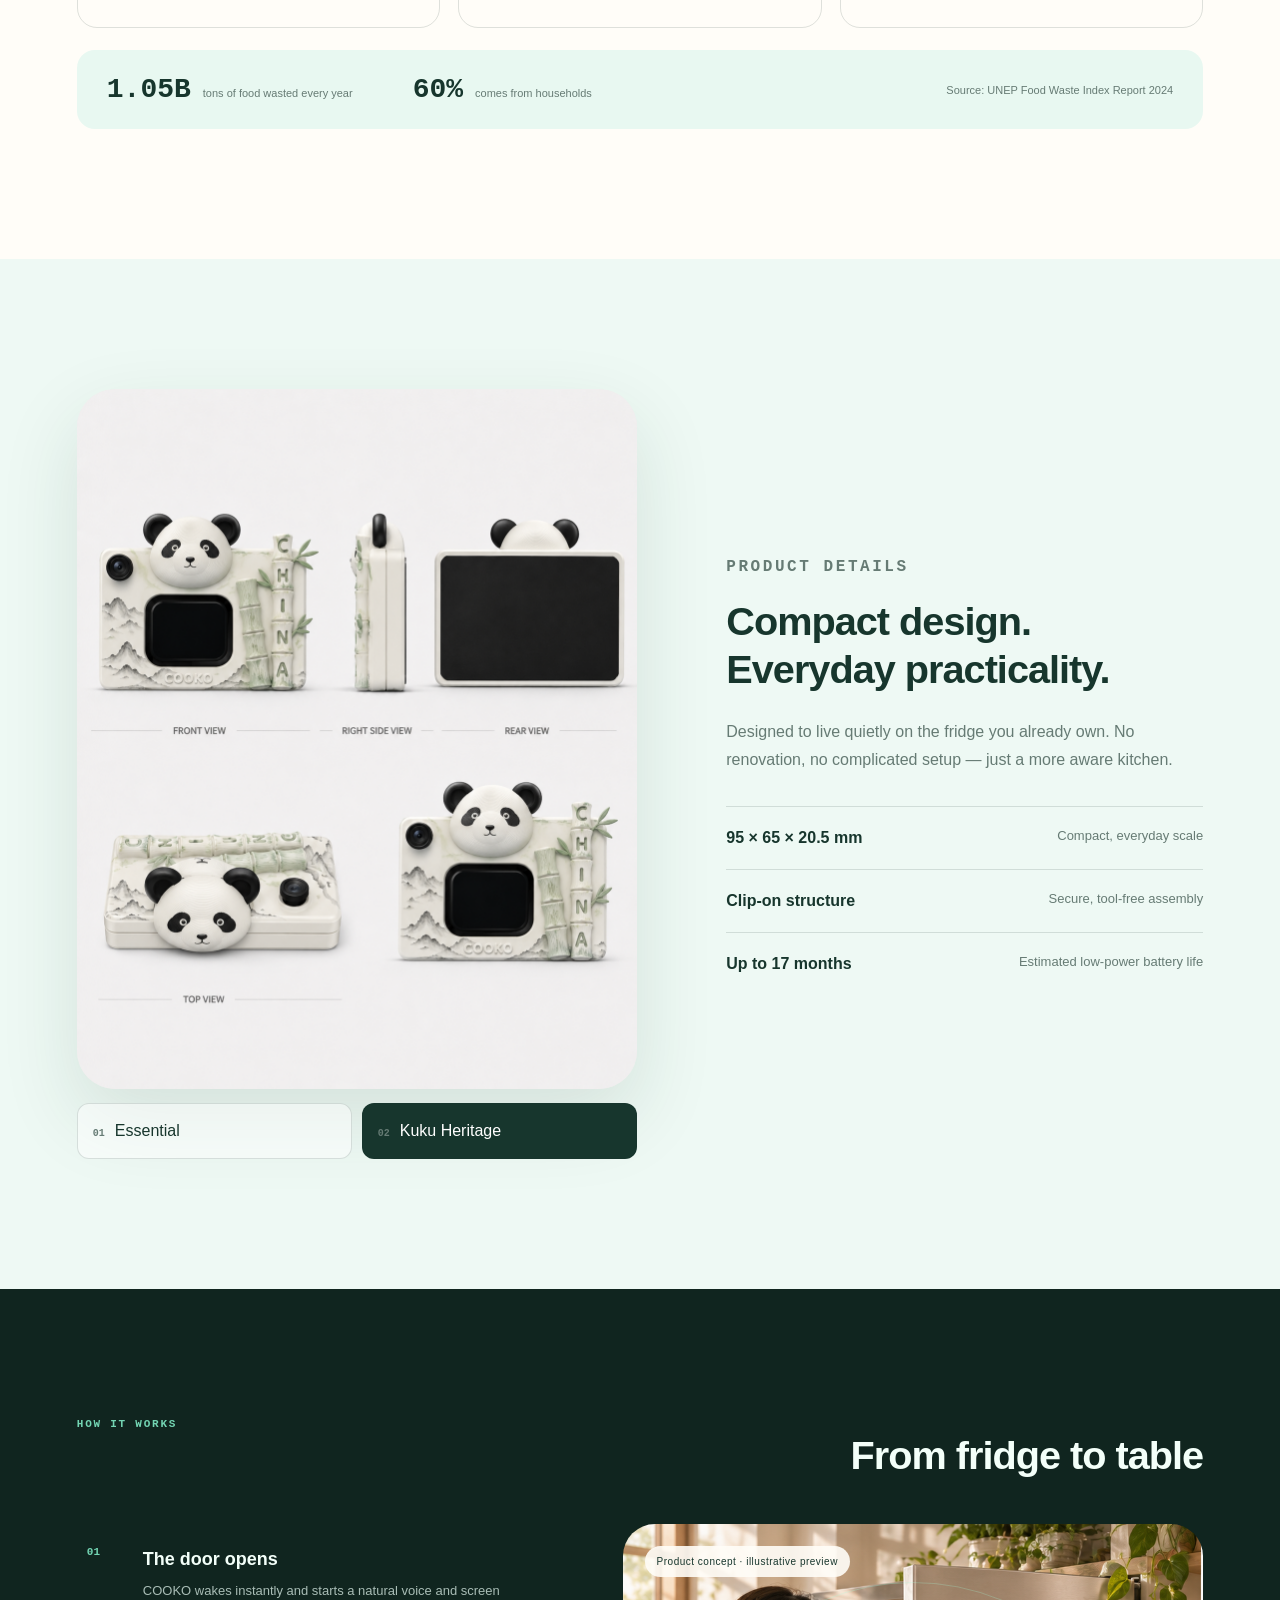
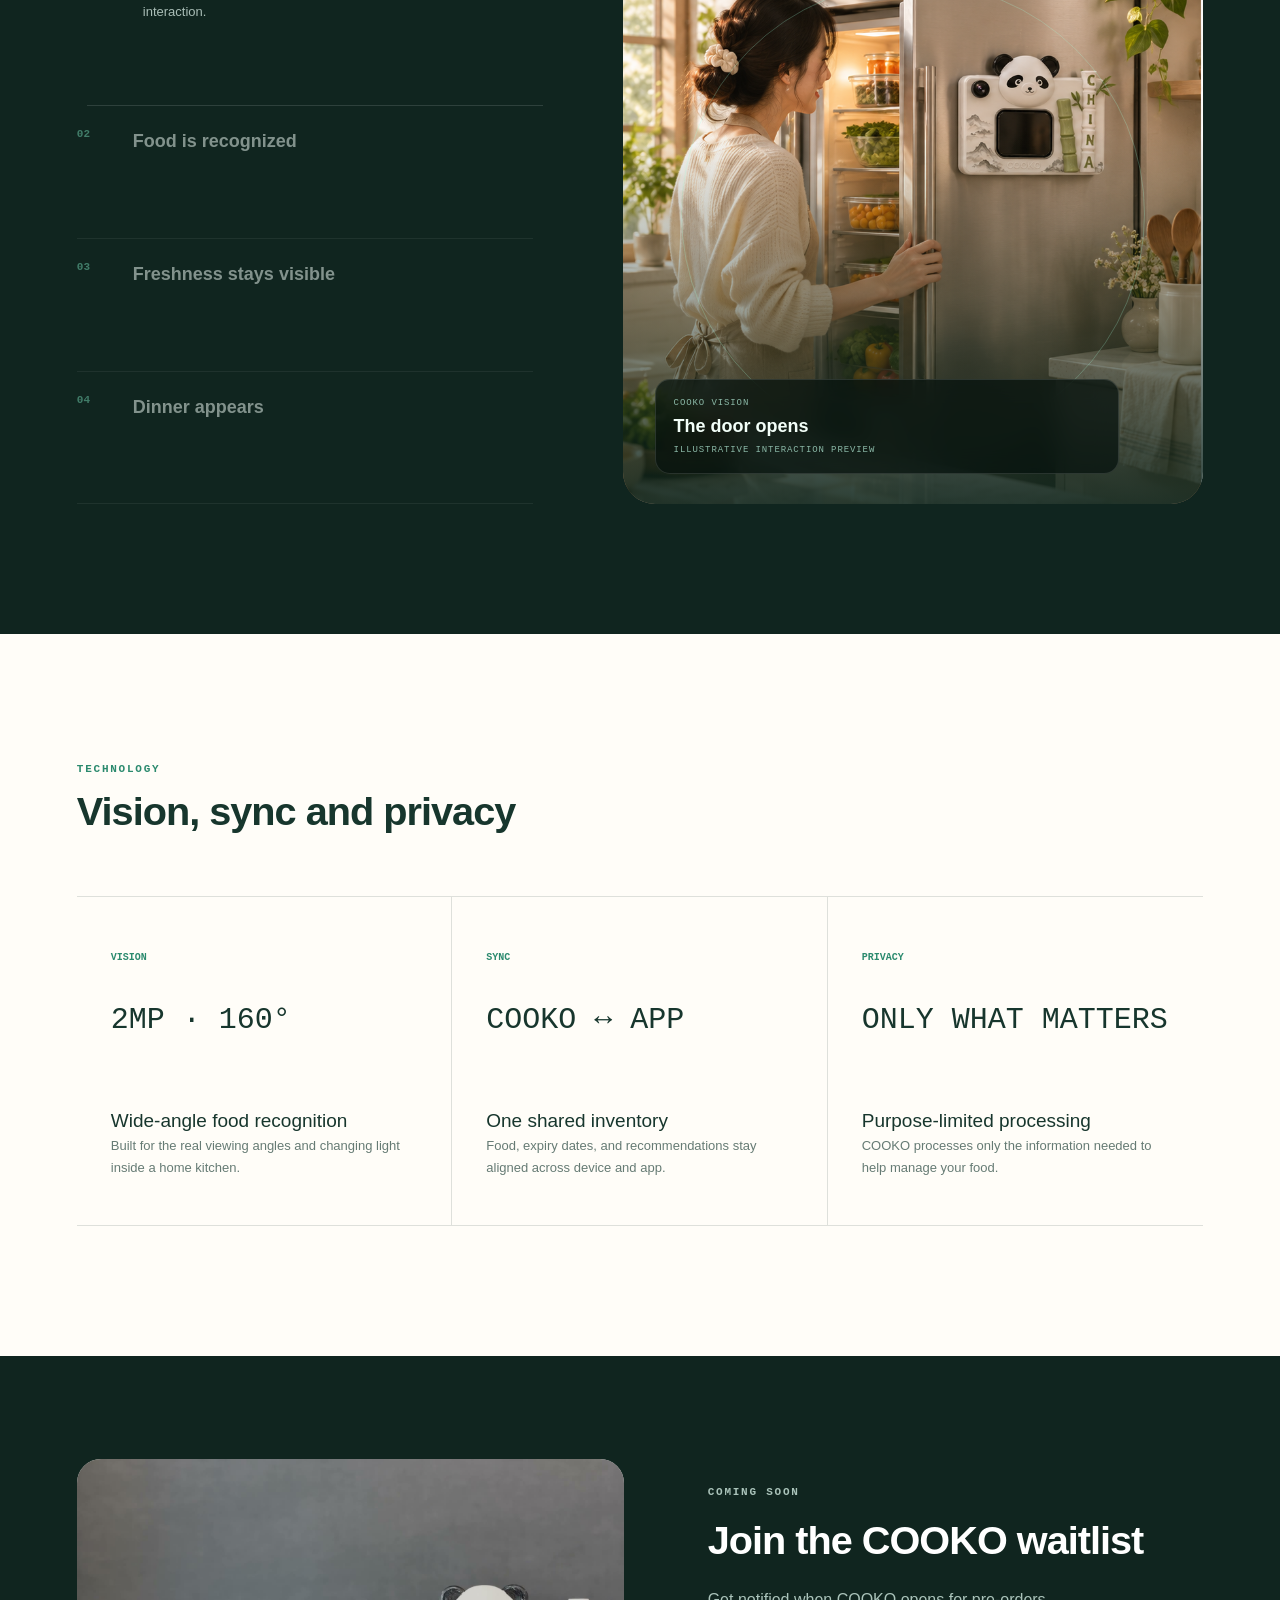
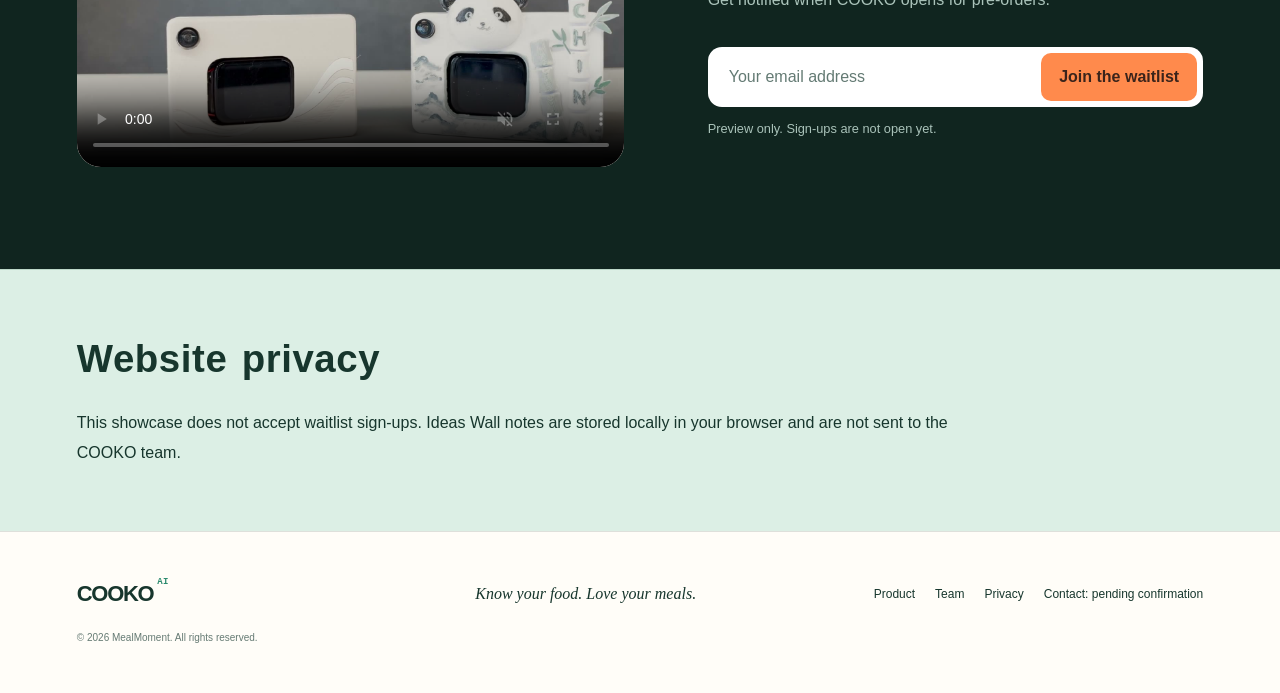
==== commit cd630201: "Show a non-submitting COOKO waitlist preview" ====
--- a/index.html
+++ b/index.html
@@ -1,4 +1,4 @@
-<!doctype html><html lang="en"><head><meta charset="UTF-8"><meta name="viewport" content="width=device-width, initial-scale=1"><title>COOKO AI — Know your food. Love your meals.</title><link rel="icon" href="/favicon.svg">  <script type="module" crossorigin src="/assets/home-CBiCC6c-.js"></script>
-  <link rel="modulepreload" crossorigin href="/assets/globals-CDIdob0m.js">
-  <link rel="stylesheet" crossorigin href="/assets/globals-qlKIToG8.css">
+<!doctype html><html lang="en"><head><meta charset="UTF-8"><meta name="viewport" content="width=device-width, initial-scale=1"><title>COOKO AI — Know your food. Love your meals.</title><link rel="icon" href="/favicon.svg">  <script type="module" crossorigin src="/assets/home-g42T8LJl.js"></script>
+  <link rel="modulepreload" crossorigin href="/assets/globals-wrINYqoY.js">
+  <link rel="stylesheet" crossorigin href="/assets/globals-CZsc9J62.css">
 </head><body><div id="root"></div></body></html>
